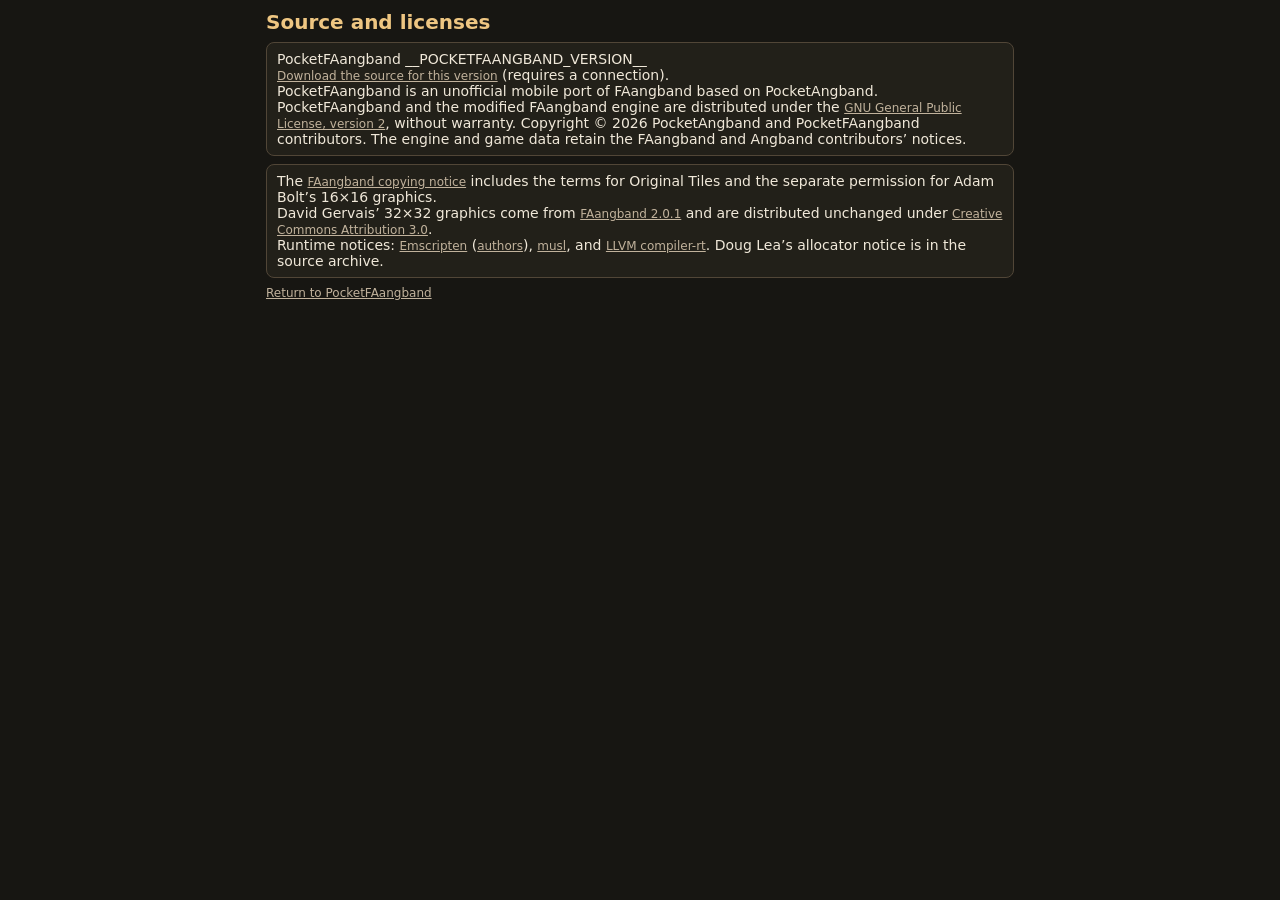
==== web/licenses.html @ fe88293d "init" ====
<!doctype html>
<html lang="en">
<head>
    <meta charset="utf-8">
    <meta name="viewport" content="width=device-width, initial-scale=1">
    <title>PocketFAangband source and licenses</title>
    <link rel="stylesheet" href="style.css">
</head>
<body>
    <main>
        <h1>Source and licenses</h1>
        <section class="status">
            <p>PocketFAangband __POCKETFAANGBAND_VERSION__</p>
            <p><a href="sources/__SOURCE_ARCHIVE__" download>Download the source for this version</a> (requires a connection).</p>
            <p>PocketFAangband is an unofficial mobile port of FAangband based on PocketAngband.</p>
            <p>PocketFAangband and the modified FAangband engine are distributed under the <a href="gpl-2.0.txt">GNU General Public License, version 2</a>, without warranty. Copyright © 2026 PocketAngband and PocketFAangband contributors. The engine and game data retain the FAangband and Angband contributors’ notices.</p>
        </section>
        <section class="status">
            <p>The <a href="faangband-copying.txt">FAangband copying notice</a> includes the terms for Original Tiles and the separate permission for Adam Bolt’s 16×16 graphics.</p>
            <p>David Gervais’ 32×32 graphics come from <a href="https://github.com/NickMcConnell/FAangband/tree/c4ee2ce243cf0c7f6ced9004860d4fd08458d1b3/lib/tiles">FAangband 2.0.1</a> and are distributed unchanged under <a href="https://creativecommons.org/licenses/by/3.0/">Creative Commons Attribution 3.0</a>.</p>
            <p>Runtime notices: <a href="emscripten-license.txt">Emscripten</a> (<a href="emscripten-authors.txt">authors</a>), <a href="musl-copyright.txt">musl</a>, and <a href="compiler-rt-license.txt">LLVM compiler-rt</a>. Doug Lea’s allocator notice is in the source archive.</p>
        </section>
        <a href="./">Return to PocketFAangband</a>
    </main>
</body>
</html>
---- web/style.css ----
:root {
    color-scheme: dark;
    font-family: system-ui, sans-serif;
    background: #171612;
    color: #f0e8d9;
    --panel: #222019;
    --border: #514637;
    --muted: #c1b29c;
    --accent: #eec682;
    --button-min-height: 44px;
    --mono: "IBM Plex Mono", ui-monospace, monospace;
}

:root:has(#map-screen) { touch-action: manipulation; }

* { box-sizing: border-box; }
[hidden] { display: none !important; }
body { margin: 0; }
.game-app {
    -webkit-user-select: none;
    user-select: none;
    -webkit-touch-callout: none;
}
.game-app :is(input[type="text"], textarea) {
    -webkit-user-select: text;
    user-select: text;
    -webkit-touch-callout: default;
}
main {
    --pad-key-height: clamp(44px, 13vw, 52px);
    --pad-height: calc(3 * var(--pad-key-height) + 0.5rem);
    --hud-height: 96px;
    --dock-height: max(224px, calc(var(--hud-height) + var(--pad-height)));
    display: flex;
    flex-direction: column;
    gap: 0.5rem;
    min-height: 100dvh;
    max-width: 48rem;
    margin-inline: auto;
    padding: max(0.625rem, env(safe-area-inset-top)) max(0.625rem, env(safe-area-inset-right))
        max(0.625rem, env(safe-area-inset-bottom)) max(0.625rem, env(safe-area-inset-left));
}

main:not(.starting) {
    height: 100dvh;
}
main > :not(.view) { flex: none; }
main:not(.starting) .view { flex: 1; min-height: 7rem; }
main:not(.starting) > .view:has(> .menu-screen:not([hidden])) { min-height: 0; }
main:is(.in-play, .in-world, .in-game-panel) {
    gap: 0.25rem;
    padding-block: env(safe-area-inset-top) max(0.25rem, env(safe-area-inset-bottom));
    padding-inline: max(0.25rem, env(safe-area-inset-left)) max(0.25rem, env(safe-area-inset-right));
}
.view-bar {
    display: flex;
    align-items: center;
    justify-content: space-between;
    gap: 0.625rem;
}

h1, h2, p, dl, dd { margin: 0; }
h1 { color: var(--accent); font-size: 1.25rem; }
h2 { font-size: 0.875rem; overflow-wrap: anywhere; }
a { color: var(--muted); font-size: 0.75rem; }

.view, .status {
    min-width: 0;
    border: 1px solid var(--border);
    border-radius: 0.5rem;
    background: var(--panel);
}

.status { padding: 0.5rem 0.625rem; font-size: 0.875rem; }
.status.error { color: #ffb3a0; }
#launch { display: grid; gap: 0.5rem; }
#download-progress { width: 100%; accent-color: var(--accent); }
#retry { justify-self: start; padding-inline: 0.75rem; }
.starting :is(.view, .controls) { display: none; }
#delete-save-dialog {
    inset: auto 0 max(0.25rem, env(safe-area-inset-bottom));
    margin: 0 auto;
    width: min(28rem, calc(100% - 1rem));
    padding: 1rem;
    border: 1px solid var(--border);
    border-radius: 0.5rem;
    background: var(--panel);
    color: inherit;
}
#delete-save-dialog::backdrop { background: rgb(0 0 0 / 0.65); }
#delete-save-dialog form { display: grid; gap: 0.625rem; }
#delete-save-title { font-size: 1.125rem; }
#delete-save-label { overflow-wrap: anywhere; }
#delete-save-warning { color: var(--muted); font-size: 0.875rem; }
#delete-save-dialog .key-row { display: grid; gap: 0.5rem; margin-top: 0.25rem; }
#confirm-delete-save { border-color: #bf7f6a; color: #ffb3a0; }
#vitals {
    display: grid;
    grid-template-rows: var(--vital-rows, 31px 30px 18px);
    gap: 3px;
    width: 100%;
    height: var(--hud-height);
    padding: 6px 8px 3px;
    background: var(--panel);
    text-align: start;
}
#vitals:disabled { opacity: 1; }
.vital-values {
    display: flex;
    align-items: flex-start;
    gap: clamp(0.5rem, 3vw, 0.875rem);
    font: 500 clamp(0.75rem, 4vw, 0.875rem)/18px var(--mono);
    white-space: nowrap;
}
.vital-resource { flex: 1; }
.vital-value {
    display: flex;
    align-items: baseline;
    gap: 0.25rem;
}
.vital-meter {
    display: block;
    height: 5px;
    margin-top: 3px;
    border-radius: 2px;
    background: linear-gradient(to right, var(--meter-color) var(--fill), #433b2e var(--fill));
}
#hud-stats {
    display: var(--hud-stats-display, grid);
    grid-template-columns: repeat(5, minmax(0, 1fr));
    gap: 3px;
    font: 0.8125rem/17px var(--mono);
}
#hud-stats > span {
    display: grid;
    place-content: center;
    border-radius: 3px;
    text-align: center;
    white-space: nowrap;
}
#hud-stats small { color: var(--muted); font: 0.6875rem/13px var(--mono); }
#hud-stats :is(.reduced, .lowered), #hud-stats :is(.reduced, .lowered) small { color: #ffe080; }
#hud-stats .lowered { background: #3a3120; }
#hp { --meter-color: #cbe7a4; }
#hp.low { --meter-color: #ffb3a0; color: var(--meter-color); }
#sp { --meter-color: #88bfdc; }
#condition-summary {
    display: flex;
    align-items: center;
    gap: 0.25rem;
    color: var(--muted);
    font-size: 0.75rem;
}
#active-conditions { flex: 1; min-width: 0; overflow: hidden; text-overflow: ellipsis; white-space: nowrap; }
#nourishment { flex: none; white-space: nowrap; }
#nourishment.alert, #active-conditions.alert { color: #ffb3a0; }
#active-conditions:not(:empty)::before { content: "· "; }
#hidden-condition-count {
    flex: none;
    padding: 0 0.25rem;
    border-radius: 4px;
    background: #433b2e;
    font: 0.6875rem/17px system-ui, sans-serif;
    white-space: nowrap;
}
#character-indicator { font-size: 1.125rem; line-height: 1; }
dt { color: var(--muted); }

.view-bar { min-height: 44px; padding-inline: 0.625rem 0.25rem; }
.view:has(.menu-screen:not([hidden])) .view-bar { min-height: 2rem; }
#monster-sort {
    display: flex;
    flex: none;
    align-items: center;
    gap: 0.375rem;
    padding: 0 0.625rem;
    border: 0;
    background: transparent;
    color: var(--muted);
}
#monster-sort > .key-hint { margin: 0; }
#monster-sort::before {
    content: "";
    width: 0.4em;
    height: 0.7em;
    border: solid currentColor;
    border-width: 0 0.125em 0.125em 0;
    transform: translateY(-0.1em) rotate(45deg);
    visibility: hidden;
}
#monster-sort[aria-pressed="true"] { color: var(--accent); }
#monster-sort[aria-pressed="true"]::before { visibility: visible; }
.view {
    --map-button-size: 44px;
    --message-row-height: max(48px, 2.5rem);
    --journal-lines: 2;
    --journal-font-size: 0.875rem;
    --journal-text-height: calc(var(--journal-lines) * 1.25 * var(--journal-font-size));
    --journal-height: max(var(--map-button-size), calc(var(--journal-text-height) + 0.5rem));
    position: relative;
    display: grid;
    grid-template: "bar" auto "content" minmax(0, 1fr) "prompt" auto "journal" var(--journal-track, auto) "save" auto / minmax(0, 1fr);
}
.view-bar { grid-area: bar; }
.view > :is(.screen, .menu-screen) { grid-area: content; }
.in-world .view {
    grid-template: "content" minmax(0, 1fr) "map-tools" auto "." 4px "prompt" auto
        "journal" var(--journal-height) "save" auto / minmax(0, 1fr);
    overflow: clip;
    border-color: transparent;
    background: transparent;
}
.in-world .view > .screen { grid-row: content-start / map-tools-end; }

#open-menu, #open-map-lists {
    position: absolute;
    grid-area: content;
    inset-block-end: 0.25rem;
    z-index: 1;
}
#open-menu { inset-inline-end: 0.25rem; }
#map-keyboard-toggle { pointer-events: auto; }
#open-map-lists { inset-inline-start: 0.25rem; display: grid; place-items: center; }
.in-world :is(#open-menu, #open-map-lists, #monster-health) {
    position: relative;
    grid-area: map-tools;
    inset: auto;
    align-self: end;
    margin: 0 0.25rem 0.25rem;
}
.in-world #open-menu { justify-self: end; }
.in-world #open-map-lists { justify-self: start; }
#open-menu, #map-keyboard-toggle, #open-map-lists, .in-world #zoom button {
    width: var(--map-button-size);
    height: var(--map-button-size);
    padding: 0;
    border: 1px solid var(--border);
    background: rgb(34 32 25 / 80%);
    color: var(--accent);
    font-size: 1.25rem;
}
:is(#open-menu, #map-keyboard-toggle, #open-map-lists):enabled:active,
.in-world #zoom button:enabled:active { background: #4c3820; }
:is(#open-map-lists, #map-keyboard-toggle)[aria-expanded="true"] { border-color: var(--accent); }

#map-lists {
    position: absolute;
    grid-area: content;
    inset-inline-start: 0.25rem;
    inset-block-end: calc(var(--map-button-size) + 0.5rem);
    z-index: 3;
    display: grid;
    gap: 0.25rem;
    width: 8rem;
    max-width: calc(100% - 0.5rem);
    max-height: calc(100% - var(--map-button-size) - 0.75rem);
    overflow-y: auto;
    overscroll-behavior: contain;
    padding: 0.375rem;
    border: 1px solid var(--border);
    border-radius: 0.5rem;
    background: var(--panel);
    box-shadow: 0 0.25rem 1rem rgb(0 0 0 / 60%);
}
#map-lists button { min-height: var(--map-button-size); background: rgb(34 32 25 / 80%); }
#map-lists button:enabled:active { background: #4c3820; }
.in-world #map-lists { inset-block-end: 0.25rem; max-height: calc(100% - 0.5rem); }

#map-status, #monster-health {
    position: absolute;
    grid-area: content;
    z-index: 1;
    inset-inline-start: 0.25rem;
    pointer-events: none;
}
#map-status {
    inset-block-start: 0.25rem;
    max-width: calc(100% - var(--map-button-size) - 0.75rem);
    padding: 0.125rem 0.3125rem;
    border-radius: 0.375rem;
    background: var(--panel);
    box-shadow: inset 0 0 0 1px var(--border);
    font: 0.75rem/1.05rem var(--mono);
    white-space: nowrap;
    transition: background-color 180ms ease-out;
}
#map-status > p { display: flex; gap: 0.5rem; margin: 0; }
#map-status.speed-changed { background-color: #483925; }
.map-status-label { color: var(--accent); }
#speed.fast { color: #cbe7a4; }
#speed.slow { color: #ffd18d; }
#grid-light { flex: none; }
#grid-light-value.dark { color: #cea9ef; }
#grid-terrain { overflow: hidden; text-overflow: ellipsis; }
#map-status #map-indicators { flex-wrap: wrap; column-gap: 0.5rem; row-gap: 0; }
#monster-health {
    justify-self: center;
    width: min(16rem, calc(100% - 2 * (var(--map-button-size) + 0.5rem)));
    padding: 0.375rem 0.5rem;
    border-radius: 0.375rem;
    background: rgb(34 32 25 / 90%);
}
#monster-name { display: block; margin-bottom: 0.25rem; overflow-wrap: anywhere; font: 0.8125rem/1.2 system-ui, sans-serif; }
#monster-health-bar {
    display: grid;
    grid-template-columns: repeat(10, minmax(0, 1fr));
    align-items: center;
    gap: 2px;
    height: 6px;
}
#monster-health-bar > span { height: 100%; border-radius: 1px; background: #494233; }
#monster-health-bar > .filled { background: var(--monster-health-color); }
#monster-health.unknown #monster-health-bar > span { height: 2px; background: var(--muted); }

#zoom { display: flex; }
.in-world .view-bar {
    position: absolute;
    grid-area: content;
    inset-block-end: 0.25rem;
    inset-inline-end: 0.25rem;
    z-index: 2;
    flex-direction: column;
    gap: 0.25rem;
    padding: 0;
    pointer-events: none;
}
.in-world #view-title {
    position: absolute;
    width: 1px;
    height: 1px;
    clip-path: inset(50%);
}
.in-world #zoom {
    flex-direction: column;
    gap: 0.25rem;
    pointer-events: auto;
}
@media (max-height: 480px) {
    .in-world :is(.view-bar, #zoom) { flex-direction: row; }
}
#zoom button {
    min-width: 44px;
    padding: 0;
    border: 0;
    background: transparent;
    color: var(--accent);
    font-size: 1.25rem;
}

.screen {
    position: relative;
    container-type: inline-size;
    overflow: auto;
    background: #000;
    border-top: 1px solid var(--border);
    border-radius: 0 0 0.4375rem 0.4375rem;
}

.screen pre {
    width: max-content;
    margin: 0;
    font-family: var(--mono);
    font-variant-ligatures: none;
    font-weight: 400;
}
.term-line { display: block; }
.term-tile {
    display: inline-block;
    width: 1ch;
    height: 1lh;
    vertical-align: top;
    background-repeat: no-repeat;
    image-rendering: pixelated;
}
.screen.selectable { touch-action: pan-x pan-y; }

#terminal {
    font-size: calc(var(--zoom, 1) * clamp(0.875rem, 2.03cqw, 1.125rem));
    line-height: 1.22;
}
#splash-screen {
    display: flex;
    container-type: inline-size;
    flex-direction: column;
    align-items: center;
    gap: 1rem;
    padding: 1rem;
    text-align: center;
}
.splash-map {
    position: relative;
    margin: auto 0 0;
    padding: 0.875em 0.75em;
    background: #171612;
    font: 500 min(1.125rem, 5.25cqi)/1.08 var(--mono);
    font-variant-ligatures: none;
    letter-spacing: 0.13em;
    text-align: left;
}
.splash-map::before, .splash-map::after {
    position: absolute;
    width: 1em;
    height: 1em;
    border: solid var(--border);
    content: "";
}
.splash-map::before { inset: 0 auto auto 0; border-width: 1px 0 0 1px; }
.splash-map::after { inset: auto 0 0 auto; border-width: 0 1px 1px 0; }
.splash-map-art {
    display: block;
    background: radial-gradient(ellipse, #84735b, var(--border) 74%);
    background-clip: text;
    color: transparent;
}
.splash-map-player { color: #f0e8d9; }
.splash-map-path { color: var(--muted); }
.splash-map-stairs { color: var(--accent); }
#splash-screen h3 { margin: 0; color: var(--accent); font-size: 1.75rem; }
.splash-subtitle { margin-block-start: 0.375rem; color: var(--muted); font-size: 0.875rem; }
#update-app {
    min-height: 44px;
    min-inline-size: 9.5rem;
    max-inline-size: 100%;
    margin-block-start: 0.75rem;
    padding-inline: 0.75rem;
    color: var(--accent);
    overflow: hidden;
    text-overflow: ellipsis;
    white-space: nowrap;
}
#update-status:not(:empty) { margin-block-start: 0.5rem; color: var(--muted); font-size: 0.875rem; }
#splash-screen blockquote {
    max-width: 32ch;
    margin: 0;
    color: var(--muted);
    font: 1.0625rem/1.55 Georgia, serif;
}
#splash-screen nav { display: flex; flex-wrap: wrap; justify-content: center; gap: 0.75rem; margin-block-end: auto; }
#splash-screen a { display: grid; align-items: center; min-height: 44px; font-size: 0.875rem; }
.intro .view-bar { min-height: 0; }
.intro #view-title { position: absolute; width: 1px; height: 1px; clip-path: inset(50%); }
.intro #terminal-keys :is(#cancel-key, #keyboard-toggle) { display: none !important; }
.intro #splash-screen { border-top: 0; }
.intro #terminal-keys { grid-template-columns: 1fr; }

#map-screen, #target-screen {
    container-type: size;
    border: 0;
    border-radius: 0.4375rem;
    overscroll-behavior: contain;
    overflow-anchor: none;
    scrollbar-width: none;
}
:where(#map-screen, #target-screen) { outline: 1px solid var(--border); outline-offset: -1px; }
#map-screen:has(canvas:not([hidden])), #target-screen:has(canvas:not([hidden])) { background: #111; }
#map-screen { touch-action: pan-x pan-y; }
#map-screen::-webkit-scrollbar, #target-screen::-webkit-scrollbar { display: none; }
.map-grid {
    width: max-content;
    padding: 50cqh 50cqw;
}
.fit-map { overflow: clip; }
.fit-map .map-grid {
    position: relative;
    width: 100%;
    height: 100%;
    padding: 0;
}
.fit-map :is(pre, canvas) {
    position: absolute;
    inset: 50% auto auto 50%;
    transform: translate(-50%, -50%) scale(var(--fit-scale, 1));
}
#map-surface, #map, #target {
    font-size: calc(var(--zoom, 1) * 0.9375rem);
    line-height: 1.16;
}
#map-surface {
    --cell-width: 1ch;
    --cell-height: 1lh;
    position: relative;
    width: calc(var(--columns) * var(--cell-width));
    height: calc(var(--rows) * var(--cell-height));
    font-family: var(--mono);
}
#map-surface.tiles {
    --cell-width: 1em;
    --cell-height: 1em;
    font-size: calc(var(--zoom, 1) * 1rem);
}
#map-surface > :is(pre, canvas) {
    position: absolute;
    left: calc(var(--first-column) * var(--cell-width));
    top: calc(var(--first-row) * var(--cell-height));
}

.tile-grid {
    display: block;
    font-size: calc(var(--zoom, 1) * 1rem);
    width: calc(var(--columns) * 1em);
    height: calc(var(--rows) * 1em);
    image-rendering: pixelated;
}

#input-prompt { font: 0.9375rem/1.35 system-ui, sans-serif; }
#input-prompt {
    grid-area: prompt;
    min-height: 1.7rem;
    max-height: 5.5rem;
    overflow: auto;
    padding: 0.45rem 0.625rem;
    border-top: 1px solid var(--border);
    color: var(--accent);
    overflow-wrap: anywhere;
    white-space: pre-line;
}
#save-status { grid-area: save; }
.in-world :is(#input-prompt, #save-status) {
    min-height: 46px;
    padding: 0.375rem 0.5rem;
    border: 1px solid var(--border);
    border-radius: 0.4375rem;
    font: 0.875rem/1.25 system-ui, sans-serif;
}
.in-world #input-prompt[hidden] ~ #save-status:not(.error) { grid-area: journal; min-height: 0; align-content: center; }
.in-world #save-status.error,
.in-world #input-prompt:not([hidden]) ~ #save-status {
    position: absolute;
    grid-area: auto;
    inset-block-start: 0.25rem;
    inset-inline-start: 0.25rem;
    max-width: calc(100% - 4rem);
    min-height: 0;
    z-index: 1;
}

.cursor { outline: 1px solid #ffdb76; outline-offset: -1px; }
.highlighted-cell { box-shadow: inset 0 0 0 1em #ffdb764d; }
.explore-discovery { outline: 1px solid #79e0da; outline-offset: -1px; }
.explore-discovery.cursor { outline-color: #ffdb76; }
#discovery-arrow {
    position: absolute;
    grid-area: content;
    z-index: 1;
    width: var(--map-button-size);
    height: var(--map-button-size);
    padding: 0;
    border: 0;
    background: transparent;
}
#discovery-arrow span {
    position: absolute;
    display: grid;
    place-items: center;
    border: 1px solid var(--border);
    background: var(--panel);
}
#discovery-arrow[data-edge="left"] span {
    inset: 4px 16px 4px 0;
    border-radius: 0 0.375rem 0.375rem 0;
}
#discovery-arrow[data-edge="right"] span {
    inset: 4px 0 4px 16px;
    border-radius: 0.375rem 0 0 0.375rem;
}
#discovery-arrow[data-edge="top"] span {
    inset: 0 4px 16px;
    border-radius: 0 0 0.375rem 0.375rem;
}
#discovery-arrow[data-edge="bottom"] span {
    inset: 16px 4px 0;
    border-radius: 0.375rem 0.375rem 0 0;
}
#discovery-arrow:enabled:active span { background: #4c3820; }
#discovery-arrow:focus-visible { outline: none; }
#discovery-arrow:focus-visible span { outline: 2px solid var(--accent); outline-offset: -2px; }

:is(#journal, #message-pause) { margin: 0.25rem; }
#journal {
    grid-area: journal;
    display: grid;
    grid-template-columns: minmax(0, 1fr);
    align-items: center;
    min-width: 0;
    height: var(--message-row-height);
    padding: 0 0.5rem;
    border: 0;
    background: transparent;
    text-align: start;
    font: var(--journal-font-size)/1.25 system-ui, sans-serif;
}
#journal.prompt { color: var(--accent); }
.journal-preview {
    display: flex;
    align-items: start;
    gap: 0.5rem;
}
#earlier-messages { flex: none; color: var(--accent); white-space: nowrap; font-variant-numeric: tabular-nums; }
#latest-message {
    flex: 1;
    min-width: 0;
    max-height: var(--journal-text-height);
    overflow: hidden;
    overflow-wrap: anywhere;
    white-space: pre-line;
}
.journal-entry { display: flex; align-items: start; }
.journal-text { flex: 1; min-width: 0; }
#latest-message .journal-text {
    display: -webkit-box;
    -webkit-box-orient: vertical;
    -webkit-line-clamp: var(--journal-lines);
    overflow: hidden;
}
.journal-repeat { flex: none; margin-inline-start: 0.5rem; color: var(--muted); font-variant-numeric: tabular-nums; }
#journal.prompt #latest-message { overflow: auto; overscroll-behavior: contain; }
.shop-view {
    --journal-track: var(--journal-height);
}
.shop-view :is(#journal, #message-pause) {
    height: auto;
    grid-template-rows: minmax(0, 1fr);
    margin: 0;
    padding-inline: 0.625rem;
    border: 0;
    border-top: 1px solid var(--border);
    border-radius: 0 0 0.4375rem 0.4375rem;
    background: #191813;
}
.shop-view #journal { padding-block: 0.25rem; }
.shop-view #paused-message { max-height: var(--journal-text-height); overscroll-behavior: contain; }

.in-world #journal {
    height: var(--journal-height);
    margin: 0;
    padding: 0.25rem 0.5rem;
    border-radius: 0.375rem;
    background: var(--panel);
    box-shadow: inset 0 0 0 1px var(--border);
}
.in-world #journal:has(#latest-message:empty):not(:active) {
    background-color: transparent;
    box-shadow: inset 0 0 0 1px color-mix(in srgb, var(--border) 35%, transparent);
}
.in-world #journal:active { background: #4c3820; }

#message-pause {
    position: absolute;
    grid-area: content;
    z-index: 3;
    inset-inline: 0;
    inset-block-end: 0;
    height: var(--message-row-height);
    display: grid;
    grid-template-rows: minmax(0, 1fr);
    grid-template-columns: minmax(0, 1fr) auto;
    gap: 0.5rem;
    align-items: center;
    padding: 1px 4px 1px 0.5rem;
    border: 1px solid var(--border);
    border-radius: 0.5rem;
    background: var(--panel);
}
main:not(.in-world) :is(.view:has(#journal:not([hidden])), .shop-view) #message-pause {
    grid-area: journal;
    position: static;
}
.view:has(#message-pause:not([hidden])) #journal { display: none; }
#paused-message {
    max-height: 100%;
    overflow: auto;
    overflow-wrap: anywhere;
    color: var(--accent);
    font: var(--journal-font-size)/1.25 system-ui, sans-serif;
}
#continue-message {
    min-height: 36px;
    padding-block-end: 0.125rem;
    padding-inline: 0.625rem;
    border-color: #9c7749;
}
.in-world #message-pause {
    position: static;
    grid-area: journal;
    height: var(--journal-height);
    margin: 0;
}

.controls {
    display: flex;
    flex-direction: column;
    gap: 0.25rem;
}
.controls[inert] { opacity: 0.65; }
.controls:has(#inspection-panel:not([hidden])) { max-height: 50%; }
.controls:has(#inspection-panel:not([hidden])) .game-controls-row { flex: none; }
#inspection-panel {
    display: flex;
    flex-direction: column;
    min-height: 0;
    border: 1px solid var(--border);
    border-radius: 0.5rem;
    background: var(--panel);
}
#inspection-panel .view-bar { flex: none; }
#inspection-panel .menu-screen { min-height: 0; }
main:has(#inspection-panel:not([hidden])) .view > .view-bar { justify-content: end; }
main:has(#inspection-panel:not([hidden])) #view-title {
    position: absolute;
    width: 1px;
    height: 1px;
    clip-path: inset(50%);
}
#picker {
    display: flex;
    flex: 1 1 auto;
    flex-direction: column;
    min-height: 0;
    overflow: auto;
    overscroll-behavior: contain;
}
.picker-bar { display: flex; flex: none; align-items: center; justify-content: space-between; }
.picker-bar:has(#picker-toggle:not([hidden])) { padding-block: 0.25rem; }
#picker-heading {
    min-width: 0;
    padding: 0.625rem;
    white-space: pre-line;
    overflow-wrap: anywhere;
}
.resizable #picker-heading {
    display: grid;
    align-content: center;
    min-height: 44px;
    color: var(--accent);
}
.scroll-shadow {
    position: relative;
    flex: none;
    height: 0.75rem;
    margin-top: -0.75rem;
    background: linear-gradient(transparent, rgb(0 0 0 / 48%));
    pointer-events: none;
}
#picker #edit-value { margin: 0 0.25rem 0.25rem; }
#trade-quantity-label, #trade-summary { margin: 0 0.625rem 0.375rem; font-size: 0.875rem; }
#trade-summary { color: var(--accent); }
#trade-details { margin: 0 0.625rem 0.375rem; }
#trade-details summary { min-height: 44px; align-content: center; cursor: pointer; }
#trade-details .detail-text { max-height: 22dvh; overflow: auto; overscroll-behavior: contain; }
#picker-list { min-height: 0; }
#picker-toggle {
    display: grid;
    flex: 0 0 44px;
    place-items: center;
    color: var(--accent);
}
#picker-toggle::after {
    content: "";
    width: 0.55rem;
    height: 0.55rem;
    border-top: 2px solid currentColor;
    border-left: 2px solid currentColor;
    transform: translateY(0.125rem) rotate(45deg);
}
#picker-toggle[aria-expanded="true"]::after { transform: translateY(-0.125rem) rotate(225deg); }
#picker .menu-rows button {
    padding-block: 0.25rem;
}
.game-controls-row {
    display: grid;
    grid-template-columns: minmax(0, 1fr) auto;
    align-items: end;
    column-gap: 1rem;
}
.game-controls-row:has(#direction-pad[hidden]) { grid-template-columns: minmax(0, 1fr); }
.game-controls-row:not(:has(fieldset:not([hidden]))) { display: none; }
.game-controls-buttons { position: relative; display: grid; gap: 0.25rem; min-width: 0; }
fieldset { min-width: 0; margin: 0; padding: 0; border: 0; }
.direction-pad, .key-row, #play-keys, #map-action-buttons,
#keyboard-utilities, #terminal-keys { display: grid; gap: 0.25rem; }
.direction-pad {
    grid-template-columns: repeat(3, var(--pad-key-width, clamp(44px, calc(20vw - 20px), 60px)));
    grid-auto-rows: var(--pad-key-height);
    column-gap: var(--pad-column-gap, clamp(4px, calc(5vw - 12px), 8px));
}
.direction-pad button { padding: 0; font: 1.25rem/1 var(--mono); }
.direction-pad.run-direction button:enabled { border-color: var(--accent); }
#center-dot {
    justify-self: center;
    width: 0.375rem;
    height: 0.375rem;
    border: 0.1875rem solid currentColor;
    border-radius: 50%;
    transform: translateY(0.125rem);
}
#center-caption { font: 0.625rem/1.05 system-ui, sans-serif; }
.key-row { grid-template-columns: repeat(2, minmax(0, 1fr)); }
#stop-action { grid-column: 1 / -1; border-color: var(--accent); background: #4c3820; }
#play-keys { grid-template-columns: repeat(6, minmax(0, 1fr)); }
#play-keys button { min-width: 0; }
#quick-actions, #primary-actions { display: contents; }
#primary-actions:has(#use-action) {
    display: grid;
    grid-column: 1 / -1;
    grid-template-columns: minmax(max-content, 1fr) repeat(2, minmax(44px, 1fr));
    gap: 0.25rem;
}
#primary-actions:has(#use-action) button { padding-inline: 1px; }
#play-keys.stopping #explore-action { display: none; }
#play-keys.stopping:has(#movement-mode:not([hidden])) #stop-action { grid-column: auto; }
#movement-mode {
    display: grid;
    grid-template-columns: repeat(2, minmax(0, 1fr));
    align-items: stretch;
    gap: 2px;
}
#movement-mode button { min-width: 0; padding: 0; font-size: 0.75rem; }
#movement-mode button[aria-pressed="true"] { color: #171612; background: var(--accent); }
.direction-pad.running-mode button { border-color: var(--accent); background: #493821; }
button:has(> .key-hint) {
    display: grid;
    grid-template-rows: 1fr auto;
    align-items: center;
    padding-block-end: 0.25rem;
}
button > .key-hint {
    display: block;
    margin-top: 0.125rem;
    color: var(--accent);
    font: 0.75rem/1 var(--mono);
    white-space: nowrap;
}
.game-controls-row:has(#direction-pad:not([hidden])) #play-keys {
    grid-auto-rows: minmax(var(--pad-key-height), auto);
    grid-template-columns: minmax(0, 1fr) minmax(90px, 1fr);
}
#keyboard-utilities { grid-template-columns: repeat(2, minmax(0, 1fr)) minmax(0, 2fr); }
#repeat-action .key-hint { max-width: 100%; overflow: hidden; text-overflow: ellipsis; }
#hero-actions[aria-expanded="true"] { border-color: var(--accent); }
#map-cell-actions {
    position: absolute;
    inset-inline: 0;
    inset-block-end: calc(100% + 0.5rem);
    z-index: 4;
    display: flex;
    flex-direction: column;
    gap: 0.25rem;
    max-height: min(24rem, calc(100dvh - var(--pad-height) - env(safe-area-inset-top)
        - max(0.25rem, env(safe-area-inset-bottom)) - 0.75rem));
    padding: 0.375rem;
    border: 1px solid var(--border);
    border-radius: 0.5rem;
    background: var(--panel);
    box-shadow: 0 0.25rem 1rem rgb(0 0 0 / 60%);
}
#map-action-buttons {
    min-height: 0;
    overflow-y: auto;
    overscroll-behavior: contain;
    overflow-anchor: none;
}
#map-action-buttons > button {
    display: grid;
    grid-template-columns: minmax(0, 1fr) auto;
    grid-template-rows: auto;
    gap: 0.5rem;
    min-width: 0;
    padding: 0.375rem 0.5rem;
    text-align: start;
    overflow-wrap: anywhere;
}
#map-action-buttons .key-hint { margin-top: 0; }
#map-action-footer { display: flex; flex: none; gap: 0.25rem; }
#map-action-footer > button { flex: 1; min-width: 0; }
#close-map-cell-actions { background: var(--panel); }
#map-action-direction { padding: 0.375rem 0.5rem; color: var(--accent); font-size: 0.875rem; }
#map-cell-actions.choosing-direction #map-action-footer > :not(#close-map-cell-actions) { display: none; }
#target-actions button { min-width: 0; overflow-wrap: anywhere; }
#target-actions { grid-auto-rows: minmax(44px, auto); }
#target-mode, #target-types, #confirm-target { grid-column: 1 / -1; }
#target-types { gap: 0; }
#target-monster { border-radius: 0.375rem 0 0 0.375rem; }
#target-location { border-radius: 0 0.375rem 0.375rem 0; border-left: 0; }
#target-types [aria-pressed="true"] { color: #171612; background: var(--accent); }
#target-types [aria-pressed="true"] .key-hint { color: inherit; }
#terminal-keys { grid-template-columns: minmax(0, 1fr) 60px minmax(0, 1fr); }
:is(#confirm-key, #confirm-target, #confirm-name, #confirm-text, #character-name-done) { border-color: #9c7749; }
.keyboard-icon { vertical-align: middle; }
#keyboard-toggle { color: var(--accent); }
#keyboard-toggle[aria-expanded="true"] { color: #171612; background: var(--accent); }
#terminal-keys > [hidden] { display: block !important; visibility: hidden; }
#terminal-keys > :is(#edit-history, #birth-start-over, #target-inspect, #nearest, #character-dump)[hidden],
#terminal-keys.birth-confirmation-controls > [hidden],
#terminal-keys.options-controls > [hidden],
main:has(#help-screen:not([hidden])) #terminal-keys > [hidden] {
    display: none !important;
}
#terminal-keys.birth-confirmation-controls { grid-template-columns: repeat(3, minmax(0, 1fr)); }
.game-controls-row:has(#direction-pad:not([hidden])) #terminal-keys {
    grid-template-columns: repeat(auto-fit, minmax(48px, 1fr));
}
.game-controls-row:has(#direction-pad:not([hidden])) #terminal-keys.aim-controls {
    grid-template-columns: repeat(2, minmax(0, 1fr));
}
.game-controls-row:has(#direction-pad:not([hidden])) #terminal-keys > button {
    min-width: 0;
    padding-inline: 0.125rem;
    overflow-wrap: anywhere;
}
.game-controls-row:has(#direction-pad:not([hidden])) #target-actions:not([hidden]) ~ #terminal-keys {
    display: flex;
    flex-wrap: wrap;
}
.game-controls-row:has(#direction-pad:not([hidden])) #target-actions:not([hidden]) ~ #terminal-keys > button {
    flex: 1 0 max-content;
    min-width: 44px;
}
.game-controls-row:has(#direction-pad:not([hidden])) #terminal-keys > [hidden],
#terminal-keys.single-row-controls > [hidden] { display: none !important; }
#terminal-keys.single-row-controls:not([hidden]) { display: flex; }
#terminal-keys.single-row-controls > button { flex: 1; }
#terminal-keys.single-row-controls > #keyboard-toggle { flex: 0 0 60px; }
#terminal-keys.aim-controls #confirm-key { grid-column: 1 / -1; grid-row: 1; }
#terminal-keys.options-controls,
main:has(#help-screen:not([hidden])) #terminal-keys { grid-template-columns: minmax(0, 1fr); }
#terminal-keys.birth-choice-controls { grid-template-columns: minmax(0, 1fr); }
#terminal-keys.birth-choice-controls:has(#confirm-key:not([hidden])), #terminal-keys.birth-stat-controls {
    grid-template-columns: repeat(2, minmax(0, 1fr));
}
#terminal-keys.birth-choice-controls > [hidden], #terminal-keys.birth-stat-controls > [hidden] {
    display: none !important;
}
main:has(#option-digits:not([hidden])) #terminal-keys { grid-template-columns: repeat(2, minmax(0, 1fr)); }
main:has(#option-digits:not([hidden])) #keyboard-toggle { display: none !important; }

.key-panel { display: grid; gap: 0.25rem; }
.keyboard-row { display: flex; gap: 0.25rem; }
.keyboard-row button { flex: 1; min-width: 0; padding-inline: 0; }
.keyboard-row .space-key { flex: 1.5; }
.keyboard-utility-row button { min-width: min(44px, 15%); }
:is(.keyboard-row, #keyboard-utilities) button[aria-pressed="true"] { color: #171612; background: var(--accent); }

.menu-screen { overflow: auto; overscroll-behavior: contain; border-top: 1px solid var(--border); }
#regional-map { padding: 0.75rem; }
#region-player { margin: 0 0 0.75rem; }
#region-places {
    display: grid;
    grid-template-columns: repeat(3, minmax(0, 1fr));
    grid-template-rows: repeat(3, minmax(44px, auto));
    gap: 0.75rem;
    max-width: 46rem;
    margin-inline: auto;
}
#region-places > * {
    position: relative;
    display: grid;
    align-content: center;
    min-width: 0;
    padding: 0.4rem 0.2rem;
    border: 1px solid var(--border);
    border-radius: 0.375rem;
    text-align: center;
    overflow-wrap: anywhere;
}
#region-places button { border-color: var(--accent); font: inherit; }
#region-places small { font-size: 0.8rem; font-weight: normal; }
#region-places .region-center { background: var(--panel); }
#region-places [aria-current="location"] { color: var(--accent); }
#region-places .east-link::after, #region-places .south-link::before {
    content: "";
    position: absolute;
    background: var(--border);
}
#region-places .east-link::after { top: 50%; left: 100%; width: calc(0.75rem + 2px); height: 2px; }
#region-places .south-link::before { left: 50%; top: 100%; height: calc(0.75rem + 2px); width: 2px; }
.menu-screen.scroll-menu-items {
    display: flex;
    flex-direction: column;
    overflow: clip;
}
.menu-screen.scroll-menu-items > .menu-items {
    min-height: 0;
    overflow: auto;
    overscroll-behavior: contain;
}
.menu-summary, .menu-sections { flex: none; }
#actions-screen button:not(:has(kbd)) { display: block; }
#character-screen { display: grid; align-content: start; gap: 0.625rem; padding: 0.625rem; }
.character-identity h3 { margin: 0; font-size: 1.25rem; color: var(--accent); overflow-wrap: anywhere; }
.character-identity p { margin-top: 0.125rem; font-size: 0.875rem; color: var(--muted); }
#character-name-edit {
    display: inline-flex;
    align-items: center;
    gap: 0.5rem;
    max-width: 100%;
    padding-inline: 0.25rem;
    border-color: transparent;
    background: transparent;
    color: var(--accent);
    font-size: 1.25rem;
    font-weight: 700;
    text-align: start;
    overflow-wrap: anywhere;
}
#character-name-edit > [aria-hidden] { flex: none; font-size: 1rem; }
#character-name-fields label { color: var(--muted); font-size: 0.875rem; }
#character-name-fields .key-row { display: flex; justify-content: end; }
#character-name-fields button { min-width: 4.5rem; }
#character-summary .character-rows {
    display: grid;
    grid-template-columns: repeat(2, minmax(0, 1fr));
    column-gap: 0.75rem;
}
#character-screen:not(.birth-review) #character-summary .character-rows > :last-child { grid-column: 1 / -1; }
#character-attributes .character-rows {
    display: grid;
    grid-template-columns: repeat(5, minmax(0, 1fr));
    gap: 0.25rem;
    padding: 0.25rem;
    border-radius: 0.375rem;
    background: #171612;
    text-align: center;
}
.character-rows { font-size: 0.875rem; }
.character-rows > div {
    display: grid;
    grid-template-columns: minmax(0, 1fr) fit-content(66%);
    align-items: baseline;
    gap: 0.5rem;
    padding: 0.375rem 0;
    border-bottom: 1px solid var(--border);
}
#character-attributes .character-rows > div { display: block; padding: 0.25rem 0; border: 0; }
.character-rows dd { text-align: end; overflow-wrap: anywhere; font-variant-numeric: tabular-nums; }
#character-attributes dd { text-align: center; }
.character-rows small { display: block; color: var(--accent); }
.defense-sources { margin: 0.25rem 0 0; padding: 0; list-style: none; color: var(--muted); }
#character-conditions-title, .character-detail h3 { margin: 0 0 0.25rem; font-size: 0.875rem; }
#victory-screen {
    display: grid;
    align-content: safe center;
    justify-items: center;
    gap: 1rem;
    padding: 1.25rem;
    text-align: center;
    overflow-wrap: anywhere;
}
#victory-screen svg { color: var(--accent); }
#victory-screen > p { max-width: 24ch; line-height: 1.5; }
#outcome-summary { padding: 0.875rem 0.75rem 0.5rem; }
#outcome-cause { margin-top: 0.65rem; color: inherit; overflow-wrap: anywhere; }
#outcome-stats { margin-top: 0.375rem; }
#outcome-stats .character-rows > div { padding-block: 0.25rem; }
#outcome-date { display: block; margin-top: 0.4rem; color: var(--muted); font-size: 0.75rem; }
#outcome-actions { grid-template-columns: repeat(2, minmax(0, 1fr)); }
#outcome-actions button:first-child { border-color: #9c7749; }
#terminal-keys.results-controls { grid-template-columns: repeat(2, minmax(0, 1fr)); }
#terminal-keys.results-controls > [hidden] { display: none !important; }
#terminal-keys.results-controls:not(:has(#cancel-key:not([hidden]))) #confirm-key,
#terminal-keys.results-controls:not(:has(#confirm-key:not([hidden]))) #cancel-key {
    grid-column: 1 / -1;
}
#results-list, #results-file { padding: 0.625rem; overflow-wrap: anywhere; }
#results-list ul { display: grid; gap: 0.25rem; margin: 0; padding: 0; list-style: none; }
#results-list h3 { margin: 0.75rem 0 0.25rem; font-size: 0.875rem; color: var(--accent); }
#results-list h3:first-child { margin-top: 0; }
#results-list li, .results-empty {
    padding: 0.5rem 0.625rem;
    border: 1px solid var(--border);
    border-radius: 0.375rem;
    font-size: 0.875rem;
    line-height: 1.4;
}
#results-list small { display: block; color: var(--muted); white-space: pre-line; }
#results-list [aria-current="true"] { border-color: var(--accent); }
.results-empty { color: var(--muted); }
#results-file-status { margin-bottom: 0.625rem; }
.character-detail .character-rows + h3 { margin-top: 0.75rem; }
.character-effects {
    display: flex;
    flex-wrap: wrap;
    gap: 0.25rem;
    margin: 0.375rem 0 0;
    padding: 0;
    list-style: none;
    color: var(--accent);
    font-size: 0.8125rem;
}
.character-effects li { padding: 0.125rem 0.375rem; border-radius: 0.25rem; background: #332a1d; }
.character-effects li.alert { color: #ffb3a0; }
.character-detail { border: 1px solid var(--border); border-radius: 0.375rem; }
.character-detail summary {
    min-height: 44px;
    padding: 0.75rem 0.625rem;
    font-size: 0.875rem;
    font-weight: 500;
    cursor: pointer;
    touch-action: manipulation;
}
.character-detail > div { padding: 0 0.625rem 0.625rem; }
.character-history { margin-top: 0.5rem; font-size: 0.875rem; white-space: pre-wrap; overflow-wrap: anywhere; }
.character-detail h3 + .character-history { margin-top: 0; }
#character-screen.birth-review > :is(#character-conditions-section, #character-defenses-section) { display: none; }
.birth-attributes {
    width: 100%;
    border-collapse: collapse;
    background: #171612;
    font: 0.875rem/1.3 var(--mono);
    text-align: right;
}
.birth-attributes :is(th, td) { padding: 0.0625rem 0.375rem; }
.birth-attributes th { color: var(--muted); font-weight: 400; }
.birth-attributes th:first-child { text-align: left; }
.birth-attributes td:last-child { color: var(--accent); }
main:has(#character-screen:not([hidden], .birth-review)) #terminal-keys {
    display: flex;
}
main:has(#character-screen:not([hidden], .birth-review)) #terminal-keys > button { flex: 1; }
main:has(#character-screen:not([hidden])) #terminal-keys > [hidden] { display: none !important; }
.view:has(#name-screen:not([hidden])) { flex: none; }
#name-screen, #text-screen { padding: 0.75rem 0.625rem; }
main.text-entry { justify-content: end; }
main.text-entry:not(.starting) .view { flex: 0 1 auto; min-height: 0; max-height: 100%; }
main.inscribing:not(.starting) .view { flex: 1 1 0; }
main.inscribing #text-screen { overflow: hidden; padding-block-start: 0; }
main.inscribing #text-fields { height: 100%; grid-template-rows: minmax(0, 1fr) auto auto auto; }
main.inscribing #text-intro {
    min-height: 0;
    overflow-y: auto;
    overscroll-behavior: contain;
    padding-block: 0.75rem;
    border-bottom: 1px solid var(--border);
}
main.inscribing #text-title { font-size: 1rem; }
#inscription-help { display: grid; gap: 1rem; margin-top: 1rem; font-size: 0.875rem; line-height: 1.45; }
#inscription-help h3 { margin: 0 0 0.375rem; font-size: inherit; }
#inscription-help dl { display: grid; grid-template-columns: minmax(3rem, max-content) minmax(0, 1fr); gap: 0.35rem 0.875rem; }
#inscription-help code { color: var(--accent); font-family: var(--mono); white-space: nowrap; }
#inscription-help p { margin-top: 0.375rem; color: var(--muted); font-size: 0.8125rem; }
.inscription-example { padding-inline-start: 0.75rem; border-inline-start: 2px solid var(--border); }
#text-title { color: var(--accent); font-size: 0.875rem; font-weight: 600; overflow-wrap: anywhere; }
#name-fields, #text-fields, #character-name-fields { display: grid; gap: 0.5rem; }
#name-fields .key-row { grid-template-columns: repeat(3, minmax(0, 1fr)); }
#name-prompt, #text-prompt { color: var(--accent); font-size: 0.875rem; overflow-wrap: anywhere; }
.detail-text {
    padding: 0.75rem 0.625rem;
    font: 0.875rem/1.45 system-ui, sans-serif;
    white-space: pre-wrap;
    overflow-wrap: anywhere;
}
.detail-text .term-tile, .menu-description .term-tile {
    width: 1em;
    height: 1em;
    vertical-align: -0.1em;
}
#help-screen { padding: 0.75rem 0.625rem; line-height: 1.45; overflow-wrap: anywhere; }
#help-index { padding: 0; gap: 0.5rem; }
#help-index a { min-height: 44px; align-content: center; padding-inline: 0.5rem; }
#help-content { display: grid; gap: 0.75rem; }
#help-content h3, #help-content h4 { font-size: 1rem; }
#help-content dl { display: grid; gap: 0.25rem; }
#help-content dl > div {
    display: grid;
    grid-template-columns: 2.75rem minmax(0, 1fr);
    gap: 0.5rem;
    padding: 0.25rem 0.5rem;
    border-bottom: 1px solid var(--border);
}
#help-content dt { font-family: var(--mono); color: var(--accent); }
.detail-text.visible-list { white-space: normal; }
.visible-list-heading { margin-block: 0.5rem 0.25rem; }
.visible-list-heading:first-child { margin-top: 0; }
.visible-list-row {
    display: grid;
    grid-template-columns: minmax(0, 1fr) auto;
    gap: 0.25rem;
    margin-block: 0.125rem;
}
.visible-list-entry {
    display: grid;
    grid-template-columns: 1em minmax(0, 1fr) auto;
    align-items: baseline;
    align-content: center;
    gap: 0.5rem;
    padding: 0.25rem 0.375rem;
    font: inherit;
    text-align: start;
}
.visible-list-entry[aria-current="true"] { border-color: var(--accent); background: #4c3820; }
.visible-list-details { min-width: 4rem; padding-inline: 0.5rem; }
.visible-list-symbol { font-family: var(--mono); }
.visible-list-name { white-space: pre-wrap; }
.visible-list-location { color: var(--muted); font: 0.75rem var(--mono); white-space: nowrap; }
#edit-value, #name-value, #text-value, #text-history-value, #birth-name-value, #birth-history-value, #character-name-value, #message-search, #knowledge-search {
    min-height: 2.75rem;
    padding: 0.65rem;
    border: 1px solid var(--border);
    border-radius: 0.375rem;
    background: #171612;
    font: 1.0625rem var(--mono);
    white-space: pre-wrap;
    overflow-wrap: anywhere;
}
#name-value, #text-value, #text-history-value, #birth-name-value, #birth-history-value, #character-name-value, #message-search, #knowledge-search {
    width: 100%; min-width: 0; color: inherit;
}
#edit-value .caret { border-inline-start: 2px solid var(--accent); }
#edit-value .selection { color: #171612; background: var(--accent); }
.menu-summary, .menu-empty { padding: 0.5rem 0.625rem; color: var(--muted); font-size: 0.8125rem; }
.menu-sections, #menu-actions { display: flex; flex-wrap: wrap; gap: 0.25rem; }
.menu-sections { padding: 0.25rem; }
.menu-sections button, #menu-actions button {
    flex: 1 1 0;
    min-width: 0;
    padding-inline: 0.35rem;
    overflow-wrap: anywhere;
}
#menu-actions button { flex-basis: max-content; }
#option-save-status { min-height: 1lh; padding-inline: 0.35rem; color: #cbe7a4; font-size: 0.8125rem; }
#option-save-status:empty { position: absolute; min-height: 0; padding: 0; }
.menu-sections button[aria-pressed="true"] { color: var(--accent); border-color: var(--accent); }
.menu-rows { display: flex; flex-direction: column; gap: 0.25rem; padding: 0.25rem; }
.menu-rows button {
    flex: none;
    display: grid;
    grid-template-columns: auto minmax(0, 1fr) fit-content(40%);
    gap: 0.5rem;
    align-items: center;
    padding: 0.5rem;
    text-align: start;
    overflow-wrap: anywhere;
}
.menu-rows button[aria-current="true"] { border-color: var(--accent); background: #4c3820; }
.save-slot-row { display: grid; grid-template-columns: minmax(0, 1fr) 44px; gap: 0.25rem; }
.save-slot-row .delete-save {
    grid-template-columns: 1fr;
    justify-items: center;
    background: transparent;
    color: var(--muted);
}
.menu-rows .visible-list-symbol { min-width: 1.25em; text-align: center; }
.menu-rows .visible-list-symbol.term-tile { width: 1.25em; height: 1.25em; }
.knowledge-stores summary { min-height: 44px; align-content: center; padding-inline: 0.625rem; cursor: pointer; }
.knowledge-stores button { width: 100%; margin-block-start: 0.25rem; }
.menu-rows h3 { margin: 0.5rem 0.4rem 0.125rem; color: var(--muted); font-size: 0.875rem; }
.menu-rows kbd { color: var(--accent); font: 0.8125rem var(--mono); }
.menu-rows small { display: block; color: var(--muted); }
.menu-rows .price { color: var(--accent); text-align: end; }
.menu-rows .price.unaffordable { color: var(--muted); }
.menu-rows .spell-choice:disabled { opacity: 1; background: var(--panel); }
.spell-choice:disabled kbd { color: var(--muted); }
.birth-menu .menu-rows button {
    grid-template-columns: minmax(0, 1fr);
    font-size: 0.9375rem;
}
#outcome-actions button[aria-current="true"] { background: #4c3820; }
#menu-actions:is(.birth-actions, .save-slot-actions) { flex-wrap: nowrap; }
#menu-actions:is(.birth-actions, .save-slot-actions) button {
    flex-basis: 0;
    min-width: var(--button-min-height);
    padding-inline: 0.2rem;
}
#birth-preview, .menu-description {
    grid-area: prompt;
    min-width: 0;
    max-height: var(--menu-preview-max-height, 32dvh);
    overflow: auto;
    overscroll-behavior: contain;
    padding: 0.5rem 0.625rem;
    border-top: 1px solid var(--border);
    font-size: 0.875rem;
    line-height: 1.4;
}
.menu-description { white-space: pre-line; overflow-wrap: anywhere; }
#birth-preview { max-height: var(--menu-preview-max-height, min(56dvh, max(9rem, calc(100dvh - 17rem)))); }
main > #stat-method-character {
    flex: 1;
    min-height: 0;
    overflow: auto;
    overscroll-behavior: contain;
    padding: 0.875rem;
    border: 1px solid var(--border);
    border-radius: 0.5rem;
    background: var(--panel);
    font-size: 0.875rem;
    line-height: 1.45;
}
#birth-card { display: grid; gap: 0.375rem; overflow-wrap: anywhere; }
#birth-choice { color: var(--accent); font-size: 1rem; }
#birth-race-description { padding-top: 0.375rem; border-top: 1px solid var(--border); }
#birth-card h3 { margin: 0; color: var(--muted); font-size: 0.875em; }
#birth-card .character-rows { font-size: inherit; }
#birth-card .character-rows > div { padding: 0; border: 0; }
#birth-adjustments dl {
    display: grid;
    grid-template-columns: repeat(5, minmax(0, 1fr));
    padding: 0.25rem;
    border-radius: 0.375rem;
    background: #302b23;
    text-align: center;
}
#birth-adjustments .character-rows > div { display: block; }
#birth-adjustments dt { color: var(--muted); font-size: 0.8125em; }
#birth-adjustments dd { text-align: center; font-size: 1.125em; font-weight: 600; }
#birth-adjustments .positive dd { color: #bed4a8; }
#birth-adjustments .negative dd { color: #eda99c; }
#birth-vitals dl { display: flex; flex-wrap: wrap; gap: 0.125rem 1rem; }
#birth-vitals .character-rows > div { display: flex; gap: 0.375rem; }
#birth-vitals dt { color: var(--muted); }
#birth-skills { border-top: 1px solid var(--border); padding-top: 0.375rem; }
#birth-skills dl {
    display: grid;
    grid-template-columns: repeat(2, minmax(0, 1fr));
    gap: 0.125rem 1rem;
}
#birth-skills .character-rows > div { grid-template-columns: minmax(0, 1fr) auto; gap: 0.25rem; }
#picker-list.birth-menu .menu-rows { display: grid; grid-template-columns: repeat(2, minmax(0, 1fr)); }
#picker-list.birth-menu button { text-align: center; }
.picker-expanded #stat-method-character { display: none; }
.birth-stats-header {
    display: flex;
    align-items: center;
    justify-content: space-between;
    gap: 0.5rem;
    padding: 0.5rem;
    background: var(--panel);
    border-bottom: 1px solid var(--border);
}
#birth-name-form { padding: 0.75rem 0.625rem; border-bottom: 1px solid var(--border); }
#birth-name-fields { display: grid; gap: 0.5rem; }
.birth-name-row { display: flex; gap: 0.375rem; }
.birth-name-row input { flex: 1; }
.birth-name-row button { flex: none; padding-inline: 0.625rem; }
#birth-name-prompt { color: var(--muted); font-size: 0.8125rem; }
#birth-roll-actions { margin: 0.625rem 0.5rem 0; }
main:not(.starting):has(:is(#birth-stats, #name-screen, #text-screen, #knowledge-search):not([hidden]),
    #character-screen:not([hidden]) #character-name-editor:not([hidden])) {
    position: fixed;
    inset: var(--visible-viewport-top, 0px) 0 auto;
    height: var(--visible-viewport-height, 100dvh);
    min-height: 0;
}
#birth-identity { color: var(--muted); font-size: 0.8125rem; }
#birth-points { color: var(--accent); font-size: 0.875rem; }
#reset-stats { flex: none; padding-inline: 0.625rem; }
#birth-stat-rows { padding: 0 0.5rem; }
.birth-stat {
    display: grid;
    grid-template-columns: minmax(0, 1fr) 44px 3.75rem 44px;
    align-items: center;
    gap: 0.25rem;
    padding: 0.25rem;
    border-bottom: 1px solid var(--border);
    font-size: 0.875rem;
}
.birth-stat.current { background: #332a1d; }
.rolled-stats .birth-stat { grid-template-columns: minmax(0, 1fr) 3.75rem; min-height: 44px; }
.birth-history { display: grid; gap: 0.375rem; padding: 0.5rem 0.625rem 0.75rem; }
.birth-history-heading {
    display: flex;
    flex-wrap: wrap;
    justify-content: space-between;
    align-items: center;
    gap: 0.375rem;
}
#birth-history-title { font-size: 0.875rem; }
#birth-history-edit { padding-inline: 0.625rem; }
#birth-history-preview {
    font: 0.875rem/1.45 system-ui, sans-serif;
    white-space: pre-wrap;
    overflow-wrap: anywhere;
}
#birth-history-editor { display: grid; gap: 0.375rem; }
#birth-history-editor .key-row { grid-template-columns: repeat(2, minmax(0, 1fr)); }
#birth-history-value { font: 1rem/1.4 system-ui, sans-serif; resize: vertical; }
:is(#birth-history-value, #text-history-value) {
    max-height: max(3.5rem, calc(var(--visible-viewport-height, 100dvh) - 11rem));
}
#birth-history-done { border-color: #a27d46; }
.birth-stat small { display: block; color: var(--muted); }
.birth-stat button { padding: 0; font-size: 1.125rem; }
.birth-stat-value { text-align: center; font-variant-numeric: tabular-nums; }
.options-menu .menu-rows button { font-size: 0.9375rem; }
.options-menu .menu-rows .read-only { opacity: 1; color: var(--muted); }
.options-menu .menu-rows [aria-pressed="true"] .price { color: #cbe7a4; }
.options-menu .menu-rows [aria-pressed="false"] .price { color: var(--muted); }
button, #download-result {
    min-height: var(--button-min-height);
    padding: 0 0.2rem;
    border: 1px solid var(--border);
    border-radius: 0.375rem;
    background: #332a1d;
    color: inherit;
    font: 500 0.8125rem system-ui, sans-serif;
    touch-action: manipulation;
}
#download-result {
    display: grid;
    place-items: center;
    text-decoration: none;
}
button:enabled { cursor: pointer; }
button:enabled:active { background: #4c3820; }
button:disabled, button[aria-disabled="true"] { opacity: 0.5; }
:focus-visible { outline: 2px solid var(--accent); outline-offset: -2px; }

main.in-world:not(.choosing) .controls:not(:has(#keyboard:not([hidden]))) {
    min-height: calc(var(--dock-height) - var(--hud-height));
    justify-content: end;
}
main.choosing .view { min-height: 0; }
.choosing #vitals { height: 44px; grid-template-rows: 18px; padding-block: 10px; }
.choosing :is(#hud-stats, #condition-summary) { display: none; }
.choosing .controls {
    max-height: 60%;
    min-height: 0;
    padding: 0.25rem;
    border: 1px solid var(--border);
    border-radius: 0.5rem;
    background: var(--panel);
    overflow-y: auto;
    overscroll-behavior: contain;
}
.choosing .controls > :not(#picker) { flex: none; }
.choosing .controls:has(#keyboard:not([hidden]), #picker:not(.resizable)) {
    max-height: calc(100% - 3rem);
}
.picker-expanded:not(:has(#message-pause:not([hidden]))) :is(.view, #hud) { display: none; }
main.picker-expanded .controls { flex: 1; max-height: 100%; }
.picker-expanded :is(#picker-list, #actions-screen) { flex: 1; }
.picker-expanded #picker-description { max-height: none; }
#picker-list:not([hidden]) ~ #picker-description { max-height: 22dvh; }
.picker-expanded #picker-list:not([hidden]) ~ #picker-description { max-height: 50%; }
.left-handed .game-controls-row:has(#direction-pad:not([hidden])) { grid-template-columns: auto minmax(0, 1fr); }
.left-handed #direction-pad { grid-column: 1; grid-row: 1; }
.left-handed .game-controls-buttons { grid-column: 2; grid-row: 1; }
.left-handed .game-controls-row:has(#direction-pad[hidden]) .game-controls-buttons { grid-column: 1; }
#actions-screen[aria-label="Touch settings"] button { grid-template-columns: minmax(0, 1fr) auto; }
#actions-screen[aria-label="Touch settings"] button::after { content: "Off"; color: var(--muted); }
#actions-screen[aria-label="Touch settings"] button[aria-pressed="true"]::after { content: "On"; color: var(--accent); }
#actions-screen[aria-label="Touch settings"] small { margin-top: 0.375rem; line-height: 1.4; }
:root:has(#message-dialog[open]) { overflow: hidden; }
#message-dialog {
    position: fixed;
    inset: var(--visible-viewport-top, 0px) 0 auto;
    width: min(48rem, 100%);
    height: var(--visible-viewport-height, 100dvh);
    max-width: none;
    max-height: none;
    margin: 0 auto;
    padding-block: env(safe-area-inset-top) max(0.25rem, env(safe-area-inset-bottom));
    padding-inline: max(0.25rem, env(safe-area-inset-left)) max(0.25rem, env(safe-area-inset-right));
    border: 0;
    color: inherit;
    background: #171612;
}
#message-dialog[open] { display: grid; grid-template-rows: minmax(0, 1fr) auto; gap: 0.25rem; }
#message-dialog::backdrop { background: rgb(0 0 0 / 65%); }
#message-dialog .view-bar, .view-bar:has(> #knowledge-search-toggle:not([hidden])) {
    display: grid;
    grid-template-columns: minmax(0, 1fr) 44px;
    gap: 0.375rem;
    padding: 0.25rem 0.625rem;
}
:is(#knowledge-search-toggle, #message-search-toggle) { display: grid; place-items: center; color: var(--accent); }
:is(#knowledge-search-toggle, #message-search-toggle)[aria-expanded="false"] svg > path,
:is(#knowledge-search-toggle, #message-search-toggle)[aria-expanded="true"] svg > g { display: none; }
#knowledge-search, #message-search, #message-search-status { grid-column: 1 / -1; }
:is(#knowledge-search, #message-search)::placeholder { color: var(--muted); }
#message-search-status { margin: 0; color: var(--muted); font-size: 0.875rem; }
#messages { min-height: 0; margin: 0; padding: 0.75rem 0.625rem; list-style: none; }
#messages.scrolled { mask-image: linear-gradient(transparent, black 0.75rem); }
#messages li { font-size: 0.875rem; line-height: 1.45; overflow-wrap: anywhere; }
#messages li + li { margin-top: 0.5rem; }
#messages mark { background: #ffe080; color: #171612; }
#message-dialog form button { width: 100%; }

@media (max-width: 340px), (max-height: 480px) {
    .in-world .game-controls-row { column-gap: 0.5rem; }
}

@media (max-height: 480px) {
    .view:has(> #menu-screen:not([hidden])) {
        grid-template-rows: auto minmax(0, 1fr) fit-content(40%) var(--journal-track, auto) auto;
    }
    .view:has(> #menu-screen.options-menu:not([hidden])) ~ .controls #menu-actions button {
        flex-basis: 0;
    }
    main.in-world {
        --pad-key-width: 44px;
        --pad-key-height: 44px;
        --pad-column-gap: 4px;
        --hud-height: 56px;
        --vital-rows: 21px 18px;
        --hud-stats-display: none;
        --dock-height: calc(var(--hud-height) + var(--pad-height));
    }
    main.in-world:not(.choosing) .controls:has(:is(#keyboard, #target-actions):not([hidden])) {
        flex-shrink: 1;
        min-height: 0;
        max-height: 100%;
        justify-content: start;
        overflow-y: auto;
        overscroll-behavior: contain;
    }
}

@media (min-width: 44rem) and (orientation: portrait) {
    main.in-world { max-width: 64rem; }
    main.in-world > :is(#hud, .controls) { width: min(100%, 48rem); margin-inline: auto; }
    main > .view:has(> #menu-screen:not([hidden])):has(> :is(#birth-preview, #menu-description):not([hidden])):has(> #input-prompt[hidden]) {
        --menu-preview-max-height: none;
        grid-template:
            "bar bar" auto
            "content prompt" minmax(0, 1fr)
            "journal journal" var(--journal-track, auto)
            "save save" auto / minmax(0, 2fr) minmax(0, 3fr);
        column-gap: 0.5rem;
    }
}
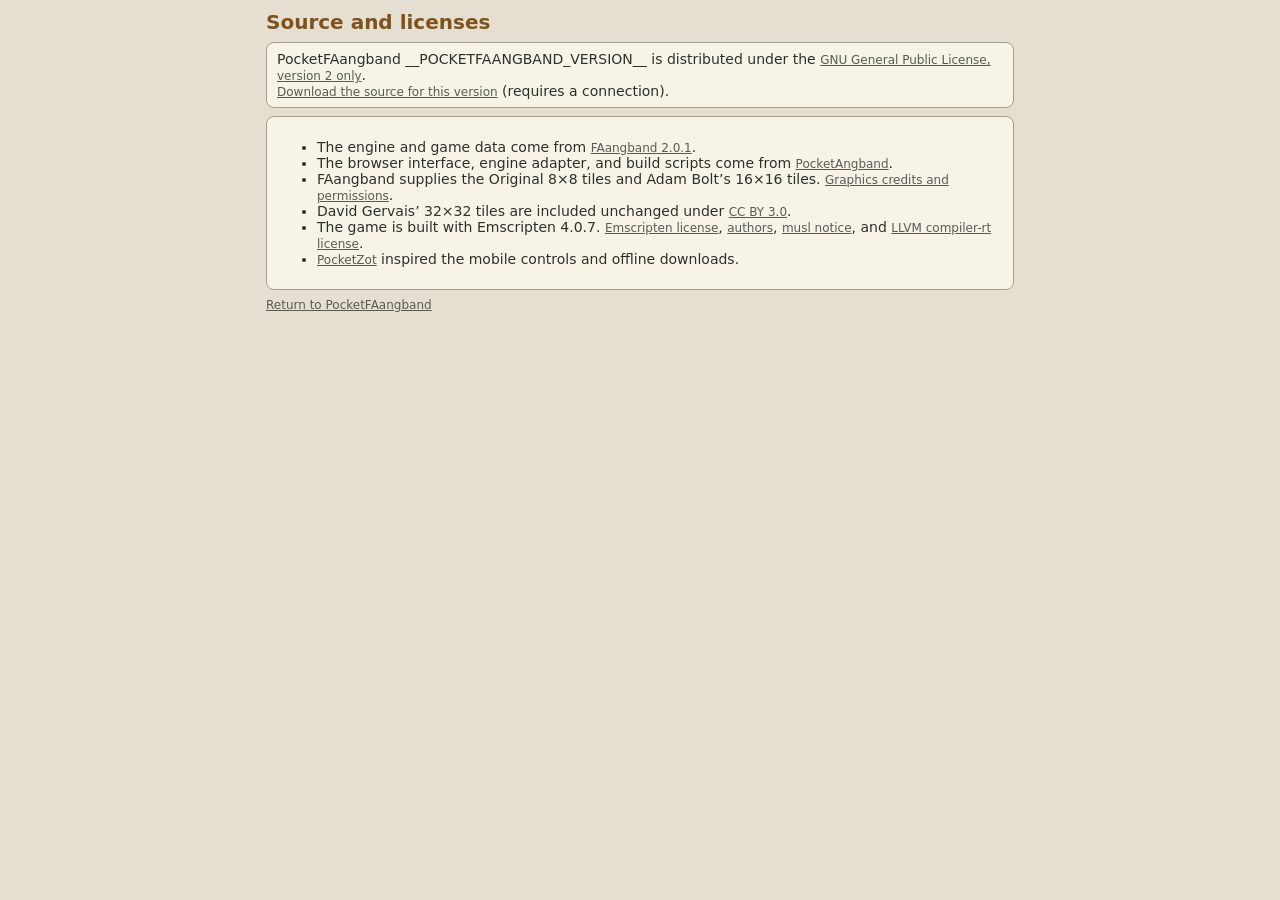
==== commit 03129860: "feat: port PocketAngband 0.7.2 exploration and mobile UI Let Explore collect treasure and eligible i" ====
--- a/web/licenses.html
+++ b/web/licenses.html
@@ -4,21 +4,30 @@
     <meta charset="utf-8">
     <meta name="viewport" content="width=device-width, initial-scale=1">
     <title>PocketFAangband source and licenses</title>
+    <meta name="theme-color" content="#101c29">
+    <link rel="icon" href="icon-192.png?v=mountain" type="image/png" sizes="192x192">
+    <link rel="icon" href="icon.svg?v=mountain" type="image/svg+xml" sizes="any">
+    <link rel="apple-touch-icon" href="icon-192.png?v=mountain">
+    <script src="theme.js"></script>
     <link rel="stylesheet" href="style.css">
 </head>
 <body>
     <main>
         <h1>Source and licenses</h1>
         <section class="status">
-            <p>PocketFAangband __POCKETFAANGBAND_VERSION__</p>
+            <p>PocketFAangband __POCKETFAANGBAND_VERSION__ is distributed under the <a href="gpl-2.0.txt">GNU General Public License, version 2 only</a>.</p>
             <p><a href="sources/__SOURCE_ARCHIVE__" download>Download the source for this version</a> (requires a connection).</p>
-            <p>PocketFAangband is an unofficial mobile port of FAangband based on PocketAngband.</p>
-            <p>PocketFAangband and the modified FAangband engine are distributed under the <a href="gpl-2.0.txt">GNU General Public License, version 2</a>, without warranty. Copyright © 2026 PocketAngband and PocketFAangband contributors. The engine and game data retain the FAangband and Angband contributors’ notices.</p>
         </section>
         <section class="status">
-            <p>The <a href="faangband-copying.txt">FAangband copying notice</a> includes the terms for Original Tiles and the separate permission for Adam Bolt’s 16×16 graphics.</p>
-            <p>David Gervais’ 32×32 graphics come from <a href="https://github.com/NickMcConnell/FAangband/tree/c4ee2ce243cf0c7f6ced9004860d4fd08458d1b3/lib/tiles">FAangband 2.0.1</a> and are distributed unchanged under <a href="https://creativecommons.org/licenses/by/3.0/">Creative Commons Attribution 3.0</a>.</p>
-            <p>Runtime notices: <a href="emscripten-license.txt">Emscripten</a> (<a href="emscripten-authors.txt">authors</a>), <a href="musl-copyright.txt">musl</a>, and <a href="compiler-rt-license.txt">LLVM compiler-rt</a>. Doug Lea’s allocator notice is in the source archive.</p>
+            <ul>
+                <li>The engine and game data come from <a href="https://github.com/NickMcConnell/FAangband/tree/c4ee2ce243cf0c7f6ced9004860d4fd08458d1b3">FAangband 2.0.1</a>.</li>
+                <li>The browser interface, engine adapter, and build scripts come from <a href="https://github.com/eugene-lesnov/pocketangband/tree/68da97d">PocketAngband</a>.</li>
+                <li>FAangband supplies the Original 8×8 tiles and Adam Bolt’s 16×16 tiles. <a href="faangband-copying.txt">Graphics credits and permissions</a>.</li>
+                <li>David Gervais’ 32×32 tiles are included unchanged under <a href="https://creativecommons.org/licenses/by/3.0/">CC BY 3.0</a>.</li>
+                <li>The game is built with Emscripten 4.0.7. <a href="emscripten-license.txt">Emscripten license</a>,
+                    <a href="emscripten-authors.txt">authors</a>, <a href="musl-copyright.txt">musl notice</a>, and <a href="compiler-rt-license.txt">LLVM compiler-rt license</a>.</li>
+                <li><a href="https://github.com/pocketzot/pocketzot">PocketZot</a> inspired the mobile controls and offline downloads.</li>
+            </ul>
         </section>
         <a href="./">Return to PocketFAangband</a>
     </main>
--- a/web/style.css
+++ b/web/style.css
@@ -1,14 +1,119 @@
 :root {
     color-scheme: dark;
     font-family: system-ui, sans-serif;
-    background: #171612;
-    color: #f0e8d9;
-    --panel: #222019;
-    --border: #514637;
-    --muted: #c1b29c;
-    --accent: #eec682;
+    background: var(--page);
+    color: var(--text);
+    --page: #101c29;
+    --text: #f0ece0;
+    --panel: #1c2b39;
+    --border: #4c5b68;
+    --muted: #bec6c7;
+    --accent: #edc07e;
+    --button: #263746;
+    --pressed: #333f4a;
+    --accent-border: #aa895d;
+    --track: #374758;
+    --hp-color: #c2e48c;
+    --sp-color: #9ab9ff;
+    --alert: #ffb09c;
+    --alert-panel: #452b31;
+    --map: #111d28;
+    --wall: #a0b0b8;
+    --floor: #73818a;
+    --white-symbol: #f4f0df;
+    --white-cell: transparent;
+    --map-cursor: #f2ca65;
+    --discovery: #93e1e4;
     --button-min-height: 44px;
     --mono: "IBM Plex Mono", ui-monospace, monospace;
+}
+
+:root, .tile-grid {
+    --game-dark: #111d28;
+    --game-white: #f0ece0;
+    --game-slate: #8796a1;
+    --game-orange: #efa359;
+    --game-red: #ed7973;
+    --game-green: #66bf82;
+    --game-dark-green: #4c9770;
+    --game-blue: #81a3fd;
+    --game-umber: #b49273;
+    --game-light-dark: #798891;
+    --game-light-slate: #a0b0b8;
+    --game-light-purple: #dd9ee4;
+    --game-yellow: #f2ca65;
+    --game-light-red: #ffae9c;
+    --game-light-green: #b7e77d;
+    --game-light-blue: #93e1e4;
+    --game-light-umber: #d9ad75;
+    --game-purple: #af81b9;
+    --game-violet: #ae9af1;
+    --game-teal: #65b9ac;
+    --game-mud: #9f9b75;
+    --game-light-yellow: #f5dea3;
+    --game-magenta: #ed84b6;
+    --game-light-teal: #9ce1bd;
+    --game-light-violet: #ccbcfa;
+    --game-light-pink: #f1b5c3;
+    --game-mustard: #c4ae55;
+    --game-blue-slate: #99b5c7;
+    --game-deep-light-blue: #69b9eb;
+    --game-shade: #2c3945;
+}
+
+:root[data-theme="light"] {
+    color-scheme: light;
+    --page: #e4dfd0;
+    --text: #2f302a;
+    --panel: #f8f3e7;
+    --border: #a49e8c;
+    --muted: #595b53;
+    --accent: #805219;
+    --button: #ece6d7;
+    --pressed: #dfd4bc;
+    --accent-border: #94703c;
+    --track: #d9d4c4;
+    --hp-color: #486528;
+    --sp-color: #3453a0;
+    --alert: #982e28;
+    --alert-panel: #f5d9cf;
+    --map: #eee9d9;
+    --wall: #626966;
+    --floor: #77786d;
+    --white-symbol: #fff9eb;
+    --white-cell: #46505a;
+    --map-cursor: #775112;
+    --discovery: #006b78;
+    --game-dark: #eee9d9;
+    --game-white: #2f302a;
+    --game-slate: #58606d;
+    --game-orange: #a64e14;
+    --game-red: #a72e34;
+    --game-green: #246642;
+    --game-dark-green: #18492e;
+    --game-blue: #324fa2;
+    --game-umber: #76503b;
+    --game-light-dark: #686a61;
+    --game-light-slate: #626966;
+    --game-light-purple: #914295;
+    --game-yellow: #80600c;
+    --game-light-red: #b44037;
+    --game-light-green: #596f10;
+    --game-light-blue: #006b78;
+    --game-light-umber: #8d5d2d;
+    --game-purple: #753b76;
+    --game-violet: #6347a3;
+    --game-teal: #176557;
+    --game-mud: #686244;
+    --game-light-yellow: #7c652c;
+    --game-magenta: #a02763;
+    --game-light-teal: #247054;
+    --game-light-violet: #7d579a;
+    --game-light-pink: #a04965;
+    --game-mustard: #746318;
+    --game-blue-slate: #476579;
+    --game-deep-light-blue: #256590;
+    --game-shade: #d3cdbd;
 }
 
 :root:has(#map-screen) { touch-action: manipulation; }
@@ -72,7 +177,7 @@
 }
 
 .status { padding: 0.5rem 0.625rem; font-size: 0.875rem; }
-.status.error { color: #ffb3a0; }
+.status.error { color: var(--alert); }
 #launch { display: grid; gap: 0.5rem; }
 #download-progress { width: 100%; accent-color: var(--accent); }
 #retry { justify-self: start; padding-inline: 0.75rem; }
@@ -93,7 +198,7 @@
 #delete-save-label { overflow-wrap: anywhere; }
 #delete-save-warning { color: var(--muted); font-size: 0.875rem; }
 #delete-save-dialog .key-row { display: grid; gap: 0.5rem; margin-top: 0.25rem; }
-#confirm-delete-save { border-color: #bf7f6a; color: #ffb3a0; }
+#confirm-delete-save { border-color: var(--alert); color: var(--alert); }
 #vitals {
     display: grid;
     grid-template-rows: var(--vital-rows, 31px 30px 18px);
@@ -123,7 +228,7 @@
     height: 5px;
     margin-top: 3px;
     border-radius: 2px;
-    background: linear-gradient(to right, var(--meter-color) var(--fill), #433b2e var(--fill));
+    background: linear-gradient(to right, var(--meter-color) var(--fill), var(--track) var(--fill));
 }
 #hud-stats {
     display: var(--hud-stats-display, grid);
@@ -139,11 +244,12 @@
     white-space: nowrap;
 }
 #hud-stats small { color: var(--muted); font: 0.6875rem/13px var(--mono); }
-#hud-stats :is(.reduced, .lowered), #hud-stats :is(.reduced, .lowered) small { color: #ffe080; }
-#hud-stats .lowered { background: #3a3120; }
-#hp { --meter-color: #cbe7a4; }
-#hp.low { --meter-color: #ffb3a0; color: var(--meter-color); }
-#sp { --meter-color: #88bfdc; }
+#hud-stats :is(.reduced, .lowered), #hud-stats :is(.reduced, .lowered) small { color: var(--game-yellow); }
+#hud-stats .lowered { background: var(--pressed); }
+#hp { --meter-color: var(--hp-color); }
+#hp.low { --meter-color: var(--alert); color: var(--alert); background: var(--alert-panel); }
+:is(#hp, #sp) .vital-value > :first-child { color: var(--meter-color); }
+#sp { --meter-color: var(--sp-color); }
 #condition-summary {
     display: flex;
     align-items: center;
@@ -153,13 +259,13 @@
 }
 #active-conditions { flex: 1; min-width: 0; overflow: hidden; text-overflow: ellipsis; white-space: nowrap; }
 #nourishment { flex: none; white-space: nowrap; }
-#nourishment.alert, #active-conditions.alert { color: #ffb3a0; }
+#nourishment.alert, #active-conditions.alert { color: var(--alert); }
 #active-conditions:not(:empty)::before { content: "· "; }
 #hidden-condition-count {
     flex: none;
     padding: 0 0.25rem;
     border-radius: 4px;
-    background: #433b2e;
+    background: var(--track);
     font: 0.6875rem/17px system-ui, sans-serif;
     white-space: nowrap;
 }
@@ -235,12 +341,12 @@
     height: var(--map-button-size);
     padding: 0;
     border: 1px solid var(--border);
-    background: rgb(34 32 25 / 80%);
+    background: color-mix(in srgb, var(--panel) 90%, transparent);
     color: var(--accent);
     font-size: 1.25rem;
 }
 :is(#open-menu, #map-keyboard-toggle, #open-map-lists):enabled:active,
-.in-world #zoom button:enabled:active { background: #4c3820; }
+.in-world #zoom button:enabled:active { background: var(--pressed); }
 :is(#open-map-lists, #map-keyboard-toggle)[aria-expanded="true"] { border-color: var(--accent); }
 
 #map-lists {
@@ -262,8 +368,8 @@
     background: var(--panel);
     box-shadow: 0 0.25rem 1rem rgb(0 0 0 / 60%);
 }
-#map-lists button { min-height: var(--map-button-size); background: rgb(34 32 25 / 80%); }
-#map-lists button:enabled:active { background: #4c3820; }
+#map-lists button { min-height: var(--map-button-size); background: color-mix(in srgb, var(--panel) 90%, transparent); }
+#map-lists button:enabled:active { background: var(--pressed); }
 .in-world #map-lists { inset-block-end: 0.25rem; max-height: calc(100% - 0.5rem); }
 
 #map-status, #monster-health {
@@ -285,12 +391,12 @@
     transition: background-color 180ms ease-out;
 }
 #map-status > p { display: flex; gap: 0.5rem; margin: 0; }
-#map-status.speed-changed { background-color: #483925; }
+#map-status.speed-changed { background-color: var(--pressed); }
 .map-status-label { color: var(--accent); }
-#speed.fast { color: #cbe7a4; }
-#speed.slow { color: #ffd18d; }
+#speed.fast { color: var(--hp-color); }
+#speed.slow { color: var(--game-orange); }
 #grid-light { flex: none; }
-#grid-light-value.dark { color: #cea9ef; }
+#grid-light-value.dark { color: var(--game-violet); }
 #grid-terrain { overflow: hidden; text-overflow: ellipsis; }
 #map-status #map-indicators { flex-wrap: wrap; column-gap: 0.5rem; row-gap: 0; }
 #monster-health {
@@ -298,7 +404,7 @@
     width: min(16rem, calc(100% - 2 * (var(--map-button-size) + 0.5rem)));
     padding: 0.375rem 0.5rem;
     border-radius: 0.375rem;
-    background: rgb(34 32 25 / 90%);
+    background: color-mix(in srgb, var(--panel) 95%, transparent);
 }
 #monster-name { display: block; margin-bottom: 0.25rem; overflow-wrap: anywhere; font: 0.8125rem/1.2 system-ui, sans-serif; }
 #monster-health-bar {
@@ -308,7 +414,7 @@
     gap: 2px;
     height: 6px;
 }
-#monster-health-bar > span { height: 100%; border-radius: 1px; background: #494233; }
+#monster-health-bar > span { height: 100%; border-radius: 1px; background: var(--track); }
 #monster-health-bar > .filled { background: var(--monster-health-color); }
 #monster-health.unknown #monster-health-bar > span { height: 2px; background: var(--muted); }
 
@@ -351,7 +457,7 @@
     position: relative;
     container-type: inline-size;
     overflow: auto;
-    background: #000;
+    background: var(--map);
     border-top: 1px solid var(--border);
     border-radius: 0 0 0.4375rem 0.4375rem;
 }
@@ -391,7 +497,7 @@
     position: relative;
     margin: auto 0 0;
     padding: 0.875em 0.75em;
-    background: #171612;
+    background: var(--page);
     font: 500 min(1.125rem, 5.25cqi)/1.08 var(--mono);
     font-variant-ligatures: none;
     letter-spacing: 0.13em;
@@ -408,11 +514,13 @@
 .splash-map::after { inset: auto 0 0 auto; border-width: 0 1px 1px 0; }
 .splash-map-art {
     display: block;
-    background: radial-gradient(ellipse, #84735b, var(--border) 74%);
+    background: radial-gradient(ellipse, var(--wall), var(--floor) 74%);
     background-clip: text;
     color: transparent;
 }
-.splash-map-player { color: #f0e8d9; }
+.splash-map-player, .white-glyph { color: var(--white-symbol); background-color: var(--white-cell); }
+.floor-glyph { color: var(--floor); }
+.wall-glyph { color: var(--wall); }
 .splash-map-path { color: var(--muted); }
 .splash-map-stairs { color: var(--accent); }
 #splash-screen h3 { margin: 0; color: var(--accent); font-size: 1.75rem; }
@@ -452,7 +560,7 @@
     scrollbar-width: none;
 }
 :where(#map-screen, #target-screen) { outline: 1px solid var(--border); outline-offset: -1px; }
-#map-screen:has(canvas:not([hidden])), #target-screen:has(canvas:not([hidden])) { background: #111; }
+#map-screen:has(canvas:not([hidden])), #target-screen:has(canvas:not([hidden])) { background: #111d28; }
 #map-screen { touch-action: pan-x pan-y; }
 #map-screen::-webkit-scrollbar, #target-screen::-webkit-scrollbar { display: none; }
 .map-grid {
@@ -534,10 +642,10 @@
     z-index: 1;
 }
 
-.cursor { outline: 1px solid #ffdb76; outline-offset: -1px; }
-.highlighted-cell { box-shadow: inset 0 0 0 1em #ffdb764d; }
-.explore-discovery { outline: 1px solid #79e0da; outline-offset: -1px; }
-.explore-discovery.cursor { outline-color: #ffdb76; }
+.cursor { outline: 1px solid var(--map-cursor); outline-offset: -1px; }
+.highlighted-cell { box-shadow: inset 0 0 0 1em color-mix(in srgb, var(--map-cursor) 30%, transparent); }
+.explore-discovery { outline: 1px solid var(--discovery); outline-offset: -1px; }
+.explore-discovery.cursor { outline-color: var(--map-cursor); }
 #discovery-arrow {
     position: absolute;
     grid-area: content;
@@ -571,7 +679,7 @@
     inset: 16px 4px 0;
     border-radius: 0.375rem 0.375rem 0 0;
 }
-#discovery-arrow:enabled:active span { background: #4c3820; }
+#discovery-arrow:enabled:active span { background: var(--pressed); }
 #discovery-arrow:focus-visible { outline: none; }
 #discovery-arrow:focus-visible span { outline: 2px solid var(--accent); outline-offset: -2px; }
 
@@ -625,7 +733,7 @@
     border: 0;
     border-top: 1px solid var(--border);
     border-radius: 0 0 0.4375rem 0.4375rem;
-    background: #191813;
+    background: var(--page);
 }
 .shop-view #journal { padding-block: 0.25rem; }
 .shop-view #paused-message { max-height: var(--journal-text-height); overscroll-behavior: contain; }
@@ -642,7 +750,7 @@
     background-color: transparent;
     box-shadow: inset 0 0 0 1px color-mix(in srgb, var(--border) 35%, transparent);
 }
-.in-world #journal:active { background: #4c3820; }
+.in-world #journal:active { background: var(--pressed); }
 
 #message-pause {
     position: absolute;
@@ -677,7 +785,7 @@
     min-height: 36px;
     padding-block-end: 0.125rem;
     padding-inline: 0.625rem;
-    border-color: #9c7749;
+    border-color: var(--accent-border);
 }
 .in-world #message-pause {
     position: static;
@@ -795,17 +903,17 @@
 }
 #center-caption { font: 0.625rem/1.05 system-ui, sans-serif; }
 .key-row { grid-template-columns: repeat(2, minmax(0, 1fr)); }
-#stop-action { grid-column: 1 / -1; border-color: var(--accent); background: #4c3820; }
+#stop-action { grid-column: 1 / -1; border-color: var(--accent); background: var(--pressed); }
 #play-keys { grid-template-columns: repeat(6, minmax(0, 1fr)); }
 #play-keys button { min-width: 0; }
-#quick-actions, #primary-actions { display: contents; }
-#primary-actions:has(#use-action) {
+#quick-actions { display: contents; }
+#primary-actions {
     display: grid;
     grid-column: 1 / -1;
-    grid-template-columns: minmax(max-content, 1fr) repeat(2, minmax(44px, 1fr));
+    grid-template-columns: repeat(2, minmax(44px, 1fr)) minmax(max-content, 1fr);
     gap: 0.25rem;
 }
-#primary-actions:has(#use-action) button { padding-inline: 1px; }
+#primary-actions button { padding-inline: 1px; }
 #play-keys.stopping #explore-action { display: none; }
 #play-keys.stopping:has(#movement-mode:not([hidden])) #stop-action { grid-column: auto; }
 #movement-mode {
@@ -815,8 +923,8 @@
     gap: 2px;
 }
 #movement-mode button { min-width: 0; padding: 0; font-size: 0.75rem; }
-#movement-mode button[aria-pressed="true"] { color: #171612; background: var(--accent); }
-.direction-pad.running-mode button { border-color: var(--accent); background: #493821; }
+#movement-mode button[aria-pressed="true"] { color: var(--page); background: var(--accent); }
+.direction-pad.running-mode button { border-color: var(--accent); background: var(--pressed); }
 button:has(> .key-hint) {
     display: grid;
     grid-template-rows: 1fr auto;
@@ -881,13 +989,13 @@
 #target-types { gap: 0; }
 #target-monster { border-radius: 0.375rem 0 0 0.375rem; }
 #target-location { border-radius: 0 0.375rem 0.375rem 0; border-left: 0; }
-#target-types [aria-pressed="true"] { color: #171612; background: var(--accent); }
+#target-types [aria-pressed="true"] { color: var(--page); background: var(--accent); }
 #target-types [aria-pressed="true"] .key-hint { color: inherit; }
 #terminal-keys { grid-template-columns: minmax(0, 1fr) 60px minmax(0, 1fr); }
-:is(#confirm-key, #confirm-target, #confirm-name, #confirm-text, #character-name-done) { border-color: #9c7749; }
+:is(#confirm-key, #confirm-target, #confirm-name, #confirm-text, #character-name-done) { border-color: var(--accent-border); }
 .keyboard-icon { vertical-align: middle; }
 #keyboard-toggle { color: var(--accent); }
-#keyboard-toggle[aria-expanded="true"] { color: #171612; background: var(--accent); }
+#keyboard-toggle[aria-expanded="true"] { color: var(--page); background: var(--accent); }
 #terminal-keys > [hidden] { display: block !important; visibility: hidden; }
 #terminal-keys > :is(#edit-history, #birth-start-over, #target-inspect, #nearest, #character-dump)[hidden],
 #terminal-keys.birth-confirmation-controls > [hidden],
@@ -938,7 +1046,7 @@
 .keyboard-row button { flex: 1; min-width: 0; padding-inline: 0; }
 .keyboard-row .space-key { flex: 1.5; }
 .keyboard-utility-row button { min-width: min(44px, 15%); }
-:is(.keyboard-row, #keyboard-utilities) button[aria-pressed="true"] { color: #171612; background: var(--accent); }
+:is(.keyboard-row, #keyboard-utilities) button[aria-pressed="true"] { color: var(--page); background: var(--accent); }
 
 .menu-screen { overflow: auto; overscroll-behavior: contain; border-top: 1px solid var(--border); }
 #regional-map { padding: 0.75rem; }
@@ -984,6 +1092,20 @@
     overscroll-behavior: contain;
 }
 .menu-summary, .menu-sections { flex: none; }
+#delete-save-error:not(:empty) {
+    flex: none;
+    padding: 0.5rem 0.625rem;
+    background: var(--alert-panel);
+    color: var(--alert);
+    font-size: 0.875rem;
+}
+#delete-save-status {
+    position: absolute;
+    width: 1px;
+    height: 1px;
+    overflow: hidden;
+    clip-path: inset(50%);
+}
 #actions-screen button:not(:has(kbd)) { display: block; }
 #character-screen { display: grid; align-content: start; gap: 0.625rem; padding: 0.625rem; }
 .character-identity h3 { margin: 0; font-size: 1.25rem; color: var(--accent); overflow-wrap: anywhere; }
@@ -1018,7 +1140,7 @@
     gap: 0.25rem;
     padding: 0.25rem;
     border-radius: 0.375rem;
-    background: #171612;
+    background: var(--page);
     text-align: center;
 }
 .character-rows { font-size: 0.875rem; }
@@ -1053,7 +1175,7 @@
 #outcome-stats .character-rows > div { padding-block: 0.25rem; }
 #outcome-date { display: block; margin-top: 0.4rem; color: var(--muted); font-size: 0.75rem; }
 #outcome-actions { grid-template-columns: repeat(2, minmax(0, 1fr)); }
-#outcome-actions button:first-child { border-color: #9c7749; }
+#outcome-actions button:first-child { border-color: var(--accent-border); }
 #terminal-keys.results-controls { grid-template-columns: repeat(2, minmax(0, 1fr)); }
 #terminal-keys.results-controls > [hidden] { display: none !important; }
 #terminal-keys.results-controls:not(:has(#cancel-key:not([hidden]))) #confirm-key,
@@ -1086,8 +1208,8 @@
     color: var(--accent);
     font-size: 0.8125rem;
 }
-.character-effects li { padding: 0.125rem 0.375rem; border-radius: 0.25rem; background: #332a1d; }
-.character-effects li.alert { color: #ffb3a0; }
+.character-effects li { padding: 0.125rem 0.375rem; border-radius: 0.25rem; background: var(--button); }
+.character-effects li.alert { color: var(--alert); }
 .character-detail { border: 1px solid var(--border); border-radius: 0.375rem; }
 .character-detail summary {
     min-height: 44px;
@@ -1104,7 +1226,7 @@
 .birth-attributes {
     width: 100%;
     border-collapse: collapse;
-    background: #171612;
+    background: var(--page);
     font: 0.875rem/1.3 var(--mono);
     text-align: right;
 }
@@ -1186,7 +1308,7 @@
     font: inherit;
     text-align: start;
 }
-.visible-list-entry[aria-current="true"] { border-color: var(--accent); background: #4c3820; }
+.visible-list-entry[aria-current="true"] { border-color: var(--accent); background: var(--pressed); }
 .visible-list-details { min-width: 4rem; padding-inline: 0.5rem; }
 .visible-list-symbol { font-family: var(--mono); }
 .visible-list-name { white-space: pre-wrap; }
@@ -1196,7 +1318,7 @@
     padding: 0.65rem;
     border: 1px solid var(--border);
     border-radius: 0.375rem;
-    background: #171612;
+    background: var(--page);
     font: 1.0625rem var(--mono);
     white-space: pre-wrap;
     overflow-wrap: anywhere;
@@ -1205,7 +1327,7 @@
     width: 100%; min-width: 0; color: inherit;
 }
 #edit-value .caret { border-inline-start: 2px solid var(--accent); }
-#edit-value .selection { color: #171612; background: var(--accent); }
+#edit-value .selection { color: var(--page); background: var(--accent); }
 .menu-summary, .menu-empty { padding: 0.5rem 0.625rem; color: var(--muted); font-size: 0.8125rem; }
 .menu-sections, #menu-actions { display: flex; flex-wrap: wrap; gap: 0.25rem; }
 .menu-sections { padding: 0.25rem; }
@@ -1216,7 +1338,7 @@
     overflow-wrap: anywhere;
 }
 #menu-actions button { flex-basis: max-content; }
-#option-save-status { min-height: 1lh; padding-inline: 0.35rem; color: #cbe7a4; font-size: 0.8125rem; }
+#option-save-status { min-height: 1lh; padding-inline: 0.35rem; color: var(--hp-color); font-size: 0.8125rem; }
 #option-save-status:empty { position: absolute; min-height: 0; padding: 0; }
 .menu-sections button[aria-pressed="true"] { color: var(--accent); border-color: var(--accent); }
 .menu-rows { display: flex; flex-direction: column; gap: 0.25rem; padding: 0.25rem; }
@@ -1230,7 +1352,7 @@
     text-align: start;
     overflow-wrap: anywhere;
 }
-.menu-rows button[aria-current="true"] { border-color: var(--accent); background: #4c3820; }
+.menu-rows button[aria-current="true"] { border-color: var(--accent); background: var(--pressed); }
 .save-slot-row { display: grid; grid-template-columns: minmax(0, 1fr) 44px; gap: 0.25rem; }
 .save-slot-row .delete-save {
     grid-template-columns: 1fr;
@@ -1253,7 +1375,7 @@
     grid-template-columns: minmax(0, 1fr);
     font-size: 0.9375rem;
 }
-#outcome-actions button[aria-current="true"] { background: #4c3820; }
+#outcome-actions button[aria-current="true"] { background: var(--pressed); }
 #menu-actions:is(.birth-actions, .save-slot-actions) { flex-wrap: nowrap; }
 #menu-actions:is(.birth-actions, .save-slot-actions) button {
     flex-basis: 0;
@@ -1296,14 +1418,14 @@
     grid-template-columns: repeat(5, minmax(0, 1fr));
     padding: 0.25rem;
     border-radius: 0.375rem;
-    background: #302b23;
+    background: var(--button);
     text-align: center;
 }
 #birth-adjustments .character-rows > div { display: block; }
 #birth-adjustments dt { color: var(--muted); font-size: 0.8125em; }
 #birth-adjustments dd { text-align: center; font-size: 1.125em; font-weight: 600; }
-#birth-adjustments .positive dd { color: #bed4a8; }
-#birth-adjustments .negative dd { color: #eda99c; }
+#birth-adjustments .positive dd { color: var(--hp-color); }
+#birth-adjustments .negative dd { color: var(--alert); }
 #birth-vitals dl { display: flex; flex-wrap: wrap; gap: 0.125rem 1rem; }
 #birth-vitals .character-rows > div { display: flex; gap: 0.375rem; }
 #birth-vitals dt { color: var(--muted); }
@@ -1353,7 +1475,7 @@
     border-bottom: 1px solid var(--border);
     font-size: 0.875rem;
 }
-.birth-stat.current { background: #332a1d; }
+.birth-stat.current { background: var(--button); }
 .rolled-stats .birth-stat { grid-template-columns: minmax(0, 1fr) 3.75rem; min-height: 44px; }
 .birth-history { display: grid; gap: 0.375rem; padding: 0.5rem 0.625rem 0.75rem; }
 .birth-history-heading {
@@ -1376,20 +1498,20 @@
 :is(#birth-history-value, #text-history-value) {
     max-height: max(3.5rem, calc(var(--visible-viewport-height, 100dvh) - 11rem));
 }
-#birth-history-done { border-color: #a27d46; }
+#birth-history-done { border-color: var(--accent-border); }
 .birth-stat small { display: block; color: var(--muted); }
 .birth-stat button { padding: 0; font-size: 1.125rem; }
 .birth-stat-value { text-align: center; font-variant-numeric: tabular-nums; }
 .options-menu .menu-rows button { font-size: 0.9375rem; }
 .options-menu .menu-rows .read-only { opacity: 1; color: var(--muted); }
-.options-menu .menu-rows [aria-pressed="true"] .price { color: #cbe7a4; }
+.options-menu .menu-rows [aria-pressed="true"] .price { color: var(--hp-color); }
 .options-menu .menu-rows [aria-pressed="false"] .price { color: var(--muted); }
 button, #download-result {
     min-height: var(--button-min-height);
     padding: 0 0.2rem;
     border: 1px solid var(--border);
     border-radius: 0.375rem;
-    background: #332a1d;
+    background: var(--button);
     color: inherit;
     font: 500 0.8125rem system-ui, sans-serif;
     touch-action: manipulation;
@@ -1400,7 +1522,7 @@
     text-decoration: none;
 }
 button:enabled { cursor: pointer; }
-button:enabled:active { background: #4c3820; }
+button:enabled:active { background: var(--pressed); }
 button:disabled, button[aria-disabled="true"] { opacity: 0.5; }
 :focus-visible { outline: 2px solid var(--accent); outline-offset: -2px; }
 
@@ -1452,7 +1574,7 @@
     padding-inline: max(0.25rem, env(safe-area-inset-left)) max(0.25rem, env(safe-area-inset-right));
     border: 0;
     color: inherit;
-    background: #171612;
+    background: var(--page);
 }
 #message-dialog[open] { display: grid; grid-template-rows: minmax(0, 1fr) auto; gap: 0.25rem; }
 #message-dialog::backdrop { background: rgb(0 0 0 / 65%); }
@@ -1472,7 +1594,7 @@
 #messages.scrolled { mask-image: linear-gradient(transparent, black 0.75rem); }
 #messages li { font-size: 0.875rem; line-height: 1.45; overflow-wrap: anywhere; }
 #messages li + li { margin-top: 0.5rem; }
-#messages mark { background: #ffe080; color: #171612; }
+#messages mark { background: var(--game-yellow); color: var(--page); }
 #message-dialog form button { width: 100%; }
 
 @media (max-width: 340px), (max-height: 480px) {
